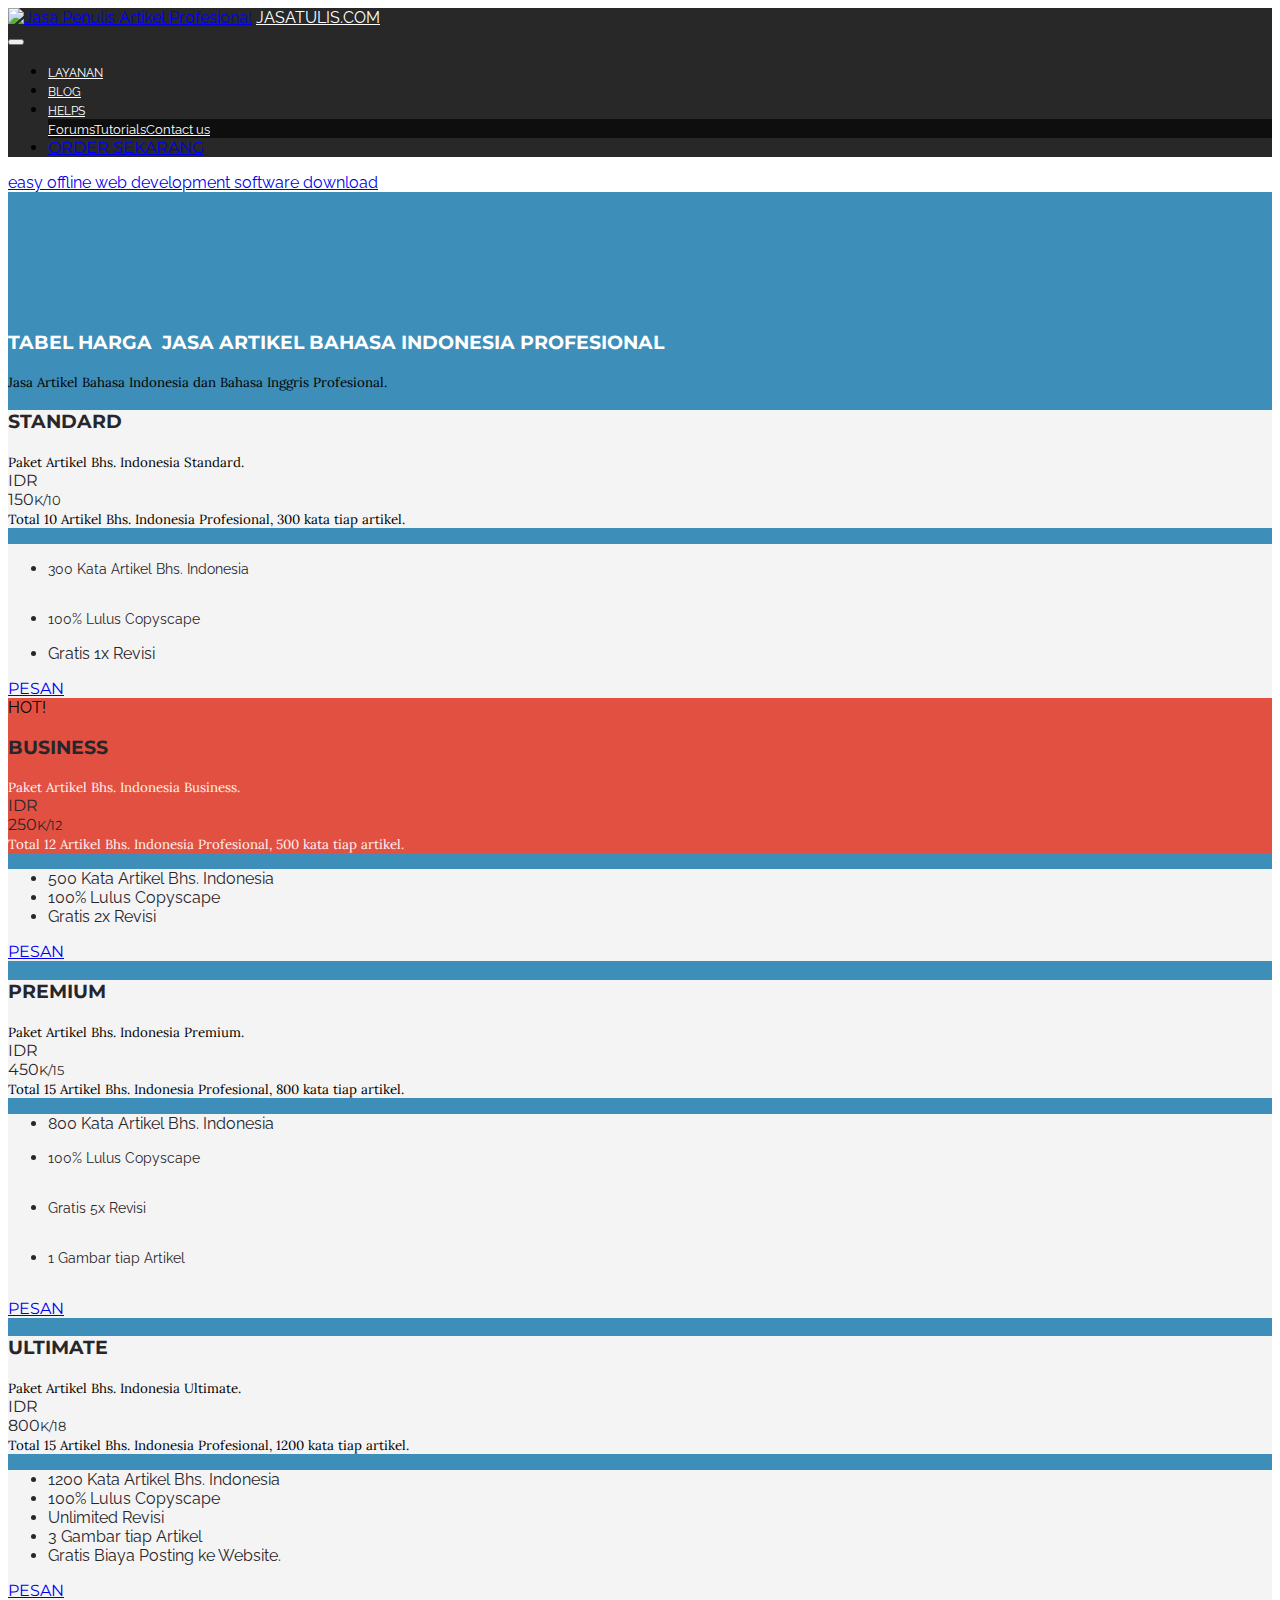
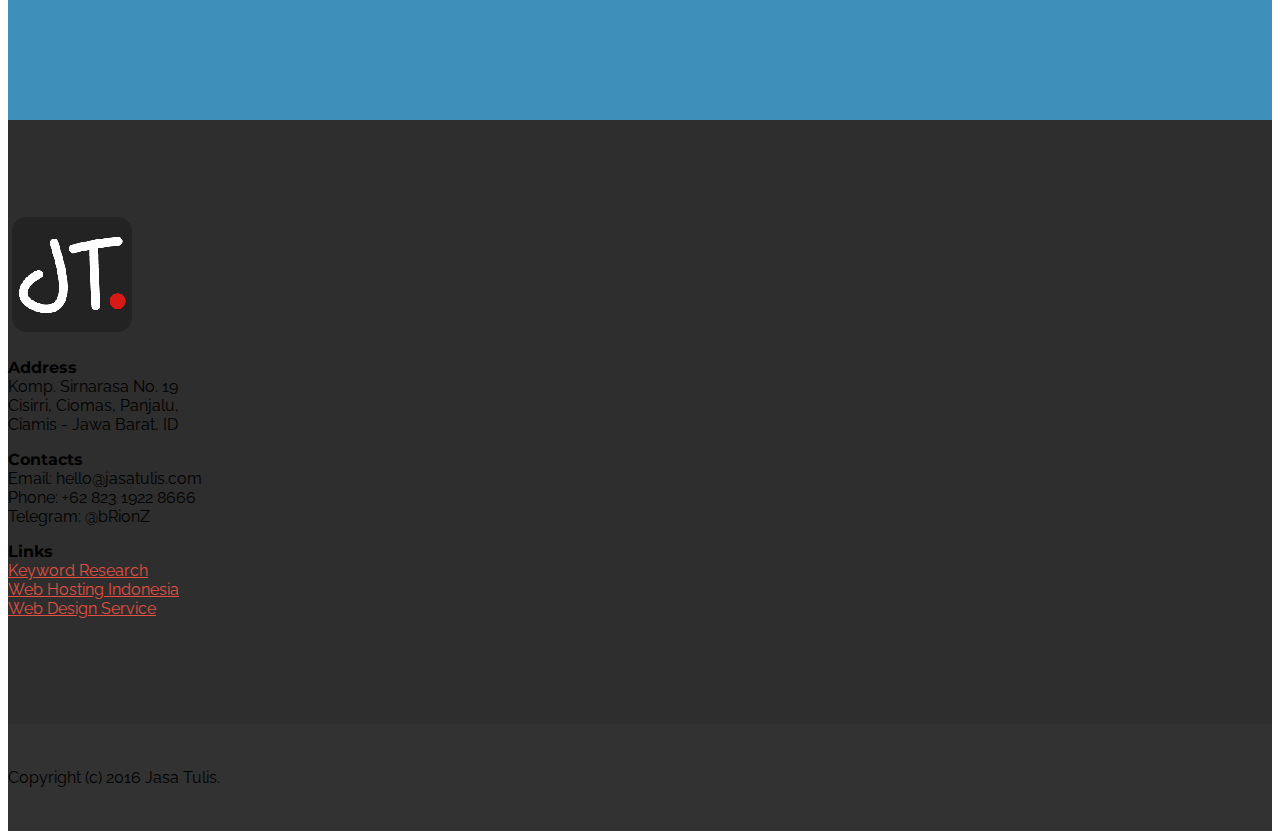
==== artikel-bahasa-indonesia.html @ 021d8cc1 "create github pages" ====
<!DOCTYPE html>
<html>
<head>
  <!-- Site made with Mobirise Website Builder v3.10, https://mobirise.com -->
  <meta charset="UTF-8">
  <meta http-equiv="X-UA-Compatible" content="IE=edge">
  <meta name="generator" content="Mobirise v3.10, mobirise.com">
  <meta name="viewport" content="width=device-width, initial-scale=1">
  <link rel="shortcut icon" href="assets/images/icon-128x128-73.png" type="image/x-icon">
  <meta name="description" content="Jasa penulis artikel bahasa Indonesia profesional, kompeten, dan berpengalaman. Melayani penulisan artikel SEO, bahasa Inggris, dan bahasa Indonesia.">
  <title>Jasa Penulis Artikel Bahasa Indonesia Profesional - JasaTulis.com</title>
  <link rel="stylesheet" href="https://fonts.googleapis.com/css?family=Lora:400,700,400italic,700italic&amp;subset=latin">
  <link rel="stylesheet" href="https://fonts.googleapis.com/css?family=Montserrat:400,700">
  <link rel="stylesheet" href="https://fonts.googleapis.com/css?family=Raleway:100,100i,200,200i,300,300i,400,400i,500,500i,600,600i,700,700i,800,800i,900,900i">
  <link rel="stylesheet" href="assets/bootstrap-material-design-font/css/material.css">
  <link rel="stylesheet" href="assets/tether/tether.min.css">
  <link rel="stylesheet" href="assets/bootstrap/css/bootstrap.min.css">
  <link rel="stylesheet" href="assets/animate.css/animate.min.css">
  <link rel="stylesheet" href="assets/dropdown/css/style.css">
  <link rel="stylesheet" href="assets/theme/css/style.css">
  <link rel="stylesheet" href="assets/mobirise/css/mbr-additional.css" type="text/css">
  
  
  
</head>
<body>
<section id="menu-s">

    <nav class="navbar navbar-dropdown bg-color transparent navbar-fixed-top">
        <div class="container">

            <div class="mbr-table">
                <div class="mbr-table-cell">

                    <div class="navbar-brand">
                        <a href="index.html" class="navbar-logo"><img src="assets/images/icon-128x128-50.png" alt="Jasa Penulis Artikel Profesional" title="Logo Jasa Tulis"></a>
                        <a class="navbar-caption text-white" href="index.html">JASATULIS.COM</a>
                    </div>

                </div>
                <div class="mbr-table-cell">

                    <button class="navbar-toggler pull-xs-right hidden-md-up" type="button" data-toggle="collapse" data-target="#exCollapsingNavbar">
                        <div class="hamburger-icon"></div>
                    </button>

                    <ul class="nav-dropdown collapse pull-xs-right nav navbar-nav navbar-toggleable-sm" id="exCollapsingNavbar"><li class="nav-item"><a class="nav-link link" href="index.html#features2-9">LAYANAN</a></li><li class="nav-item"><a class="nav-link link" href="https://blog.jasatulis.com/">BLOG</a></li><li class="nav-item dropdown"><a class="nav-link link dropdown-toggle" data-toggle="dropdown-submenu" href="https://www.jasatulis.com/helps/" aria-expanded="false">HELPS</a><div class="dropdown-menu"><a class="dropdown-item" href="https://forums.jasatulis.com/">Forums</a><a class="dropdown-item" href="https://mobirise.com/">Tutorials</a><a class="dropdown-item" href="index.html#contacts1-e">Contact us</a></div></li><li class="nav-item nav-btn"><a class="nav-link btn btn-white btn-white-outline" href="https://mobirise.com/">ORDER SEKARANG</a></li></ul>
                    <button hidden="" class="navbar-toggler navbar-close" type="button" data-toggle="collapse" data-target="#exCollapsingNavbar">
                        <div class="close-icon"></div>
                    </button>

                </div>
            </div>

        </div>
    </nav>

</section>

<section class="engine"><a rel="external" href="https://mobirise.com">easy offline web development software download</a></section><section class="mbr-section mbr-after-navbar" id="pricing-table2-p" style="background-color: rgb(61, 142, 185); padding-top: 120px; padding-bottom: 120px;">

    

    <div class="mbr-section mbr-section__container mbr-section__container--middle">
      <div class="container">
          <div class="row">
              <div class="col-xs-12 text-xs-center">
                  <h3 class="mbr-section-title display-2">TABEL HARGA &nbsp;JASA ARTIKEL BAHASA INDONESIA PROFESIONAL</h3>
                  <small class="mbr-section-subtitle">Jasa Artikel Bahasa Indonesia dan Bahasa Inggris Profesional.</small>
              </div>
          </div>
      </div>
    </div>

    <div class="mbr-section mbr-section-nopadding mbr-price-table">
      <div class="row">
            <div class="col-xs-12  col-md-6 col-xl-3">
                <div class="mbr-plan card text-xs-center">
                    <div class="mbr-plan-header card-block">
                      
                      <div class="card-title">
                        <h3 class="mbr-plan-title">STANDARD</h3>
                        <small class="mbr-plan-subtitle">Paket Artikel Bhs. Indonesia Standard.</small>
                      </div>
                      <div class="card-text">
                          <div class="mbr-price">
                            <span class="mbr-price-value">IDR<br></span>
                            <span class="mbr-price-figure">150</span><small class="mbr-price-term">K/10</small>
                          </div>
                          <small class="mbr-plan-price-desc">Total 10 Artikel  Bhs. Indonesia Profesional, 300 kata tiap artikel.</small>
                      </div>
                    </div>
                    <div class="mbr-plan-body card-block">
                      <div class="mbr-plan-list"><ul class="list-group list-group-flush"><li class="list-group-item"><span style="font-size: 0.875rem; line-height: 3.125rem;">300 Kata Artikel Bhs. Indonesia</span></li><li class="list-group-item"><span style="font-size: 0.875rem; line-height: 3.125rem;">100% Lulus Copyscape</span></li><li class="list-group-item">Gratis 1x Revisi</li></ul></div>
                      <div class="mbr-plan-btn"><a href="https://mobirise.com" class="btn btn-black btn-black-outline">PESAN</a></div>
                    </div>
                </div>
            </div>
            <div class="col-xs-12  col-md-6 col-xl-3">
                <div class="mbr-plan card text-xs-center">
                    <div class="mbr-plan-header card-block bg-primary">
                      <div class="mbr-plan-label">HOT!</div>
                      <div class="card-title">
                        <h3 class="mbr-plan-title">BUSINESS</h3>
                        <small class="mbr-plan-subtitle">Paket Artikel Bhs. Indonesia Business.</small>
                      </div>
                      <div class="card-text">
                          <div class="mbr-price">
                            <span class="mbr-price-value">IDR<br></span>
                            <span class="mbr-price-figure">250</span><small class="mbr-price-term">K/12</small>
                          </div>
                          <small class="mbr-plan-price-desc">Total 12 Artikel Bhs. Indonesia Profesional, 500 kata tiap artikel.</small>
                      </div>
                    </div>
                    <div class="mbr-plan-body card-block">
                      <div class="mbr-plan-list"><ul class="list-group list-group-flush"><li class="list-group-item">500 Kata Artikel Bhs. Indonesia</li><li class="list-group-item">100% Lulus Copyscape</li><li class="list-group-item">Gratis 2x Revisi</li></ul></div>
                      <div class="mbr-plan-btn"><a href="https://mobirise.com" class="btn btn-black btn-black-outline">PESAN</a></div>
                    </div>
                </div>
            </div>
            <div class="col-xs-12  col-md-6 col-xl-3">
                <div class="mbr-plan card text-xs-center">
                    <div class="mbr-plan-header card-block">
                      
                      <div class="card-title">
                        <h3 class="mbr-plan-title">PREMIUM</h3>
                        <small class="mbr-plan-subtitle">Paket Artikel Bhs. Indonesia Premium.</small>
                      </div>
                      <div class="card-text">
                          <div class="mbr-price">
                            <span class="mbr-price-value">IDR<br></span>
                            <span class="mbr-price-figure">450</span><small class="mbr-price-term">K/15</small>
                          </div>
                          <small class="mbr-plan-price-desc">Total 15 Artikel Bhs. Indonesia Profesional, 800 kata tiap artikel.</small>
                      </div>
                    </div>
                    <div class="mbr-plan-body card-block">
                      <div class="mbr-plan-list"><ul class="list-group list-group-flush"><li class="list-group-item">800 Kata Artikel Bhs. Indonesia</li><li class="list-group-item"><span style="font-size: 0.875rem; line-height: 3.125rem;">100% Lulus Copyscape</span></li><li class="list-group-item"><span style="font-size: 0.875rem; line-height: 3.125rem;">Gratis 5x Revisi</span></li><li class="list-group-item"><span style="font-size: 0.875rem; line-height: 3.125rem;">1 Gambar tiap Artikel</span></li></ul></div>
                      <div class="mbr-plan-btn"><a href="https://mobirise.com" class="btn btn-black btn-black-outline">PESAN</a></div>
                    </div>
                </div>
            </div>
            <div class="col-xs-12  col-md-6 col-xl-3">
                <div class="mbr-plan card text-xs-center">
                    <div class="mbr-plan-header card-block">
                      
                      <div class="card-title">
                        <h3 class="mbr-plan-title">ULTIMATE</h3>
                        <small class="mbr-plan-subtitle">Paket Artikel Bhs. Indonesia Ultimate.</small>
                      </div>
                      <div class="card-text">
                          <div class="mbr-price">
                            <span class="mbr-price-value">IDR<br></span>
                            <span class="mbr-price-figure">800</span><small class="mbr-price-term">K/18</small>
                          </div>
                          <small class="mbr-plan-price-desc">Total 15 Artikel Bhs. Indonesia Profesional, 1200 kata tiap artikel.</small>
                      </div>
                    </div>
                    <div class="mbr-plan-body card-block">
                      <div class="mbr-plan-list"><ul class="list-group list-group-flush"><p></p><li class="list-group-item">1200 Kata Artikel Bhs. Indonesia</li><li class="list-group-item">100% Lulus Copyscape</li><li class="list-group-item">Unlimited Revisi</li><li class="list-group-item">3 Gambar tiap Artikel</li><li class="list-group-item">Gratis Biaya Posting ke Website.</li></ul></div>
                      <div class="mbr-plan-btn"><a href="https://mobirise.com" class="btn btn-black btn-black-outline">PESAN</a></div>
                    </div>
                </div>
            </div>
          </div>
    </div>

</section>

<section class="mbr-section mbr-section-md-padding mbr-footer footer1" id="contacts1-r" style="background-color: rgb(46, 46, 46); padding-top: 90px; padding-bottom: 90px;">
    
    <div class="container">
        <div class="row">
            <div class="mbr-footer-content col-xs-12 col-md-3">
                <div><a href="index.html"><img src="assets/images/icon-128x128-72.png"></a></div>
            </div>
            <div class="mbr-footer-content col-xs-12 col-md-3">
                <p><strong>Address</strong><br>Komp. Sirnarasa No. 19&nbsp;<br>Cisirri, Ciomas, Panjalu,<br>Ciamis - Jawa Barat, ID</p>
            </div>
            <div class="mbr-footer-content col-xs-12 col-md-3">
                <p><strong>Contacts</strong><br>
Email: hello@jasatulis.com<br>
Phone: +62 823 1922 8666<br>
Telegram: @bRionZ</p>
            </div>
            <div class="mbr-footer-content col-xs-12 col-md-3">
                <p></p><p><strong>Links</strong><br>
<a href="https://www.keywords.id/" target="_blank">Keyword Research</a><a class="text-primary" href="https://mobirise.com/"></a><br>
<a href="https://webhost.co.id/">Web Hosting Indonesia</a><a class="text-primary" href="https://mobirise.com/mobirise-free-win.zip"></a><br>
<a href="https://www.deirs.com">Web Design Service</a><a href="https://www.deirs.com"></a><a class="text-primary" href="https://mobirise.com/mobirise-free-mac.zip"></a></p><p></p>
            </div>

        </div>
    </div>
</section>

<footer class="mbr-small-footer mbr-section mbr-section-nopadding" id="footer1-q" style="background-color: rgb(50, 50, 50); padding-top: 1.75rem; padding-bottom: 1.75rem;">
    
    <div class="container">
        <p class="text-xs-center">Copyright (c) 2016 Jasa Tulis.</p>
    </div>
</footer>


  <script src="assets/web/assets/jquery/jquery.min.js"></script>
  <script src="assets/tether/tether.min.js"></script>
  <script src="assets/bootstrap/js/bootstrap.min.js"></script>
  <script src="assets/smooth-scroll/SmoothScroll.js"></script>
  <script src="assets/viewportChecker/jquery.viewportchecker.js"></script>
  <script src="assets/dropdown/js/script.min.js"></script>
  <script src="assets/touchSwipe/jquery.touchSwipe.min.js"></script>
  <script src="assets/theme/js/script.js"></script>
  
  
  <input name="animation" type="hidden">
   <div id="scrollToTop" class="scrollToTop mbr-arrow-up"><a style="text-align: center;"><i class="mbr-arrow-up-icon"></i></a></div>
  </body>
</html>
---- assets/mobirise/css/mbr-additional.css ----
@import url(https://fonts.googleapis.com/css?family=Montserrat:400,700);
@import url(https://fonts.googleapis.com/css?family=Lora:400,700);
@import url(https://fonts.googleapis.com/css?family=Raleway:400,300,700);



body,
input,
textarea,
.mbr-company .list-group-text {
  font-family: 'Raleway', sans-serif;
}
.mbr-footer-content li,
.mbr-footer .mbr-contacts li {
  font-family: 'Raleway', sans-serif;
}
.btn,
.alert,
h1,
h2,
h3,
h4,
h5,
h6,
.h1,
.h2,
.h3,
.h4,
.h5,
.h6,
.display-1,
.display-2,
.display-3,
.display-4,
.mbr-figure .mbr-figure-caption,
.mbr-gallery-title,
.mbr-map [data-state-details],
.mbr-price {
  font-family: 'Montserrat', sans-serif;
}
.mbr-footer-content h1,
.mbr-footer .mbr-contacts h1,
.mbr-footer-content h2,
.mbr-footer .mbr-contacts h2,
.mbr-footer-content h3,
.mbr-footer .mbr-contacts h3,
.mbr-footer-content h4,
.mbr-footer .mbr-contacts h4,
.mbr-footer-content p strong,
.mbr-footer .mbr-contacts p strong,
.mbr-footer-content strong,
.mbr-footer .mbr-contacts strong {
  font-family: 'Montserrat', sans-serif;
}
.btn {
  border-radius: 1.6em;
}
.mbr-subscribe .btn {
  border-radius: 1.6em !important;
}
.btn-sm,
.lead a,
.lead blockquote,
.mbr-section-subtitle,
.mbr-section-hero .mbr-section-lead,
.mbr-cards .card-subtitle,
.mbr-testimonial .card-block {
  font-family: 'Lora', serif;
}
.mbr-author-name {
  font-family: 'Montserrat', sans-serif;
}
.mbr-author-desc {
  font-family: 'Lora', serif;
}
.mbr-plan-title {
  font-family: 'Montserrat', sans-serif;
}
.mbr-plan-subtitle,
.mbr-plan-price-desc {
  font-family: 'Lora', serif;
}
.bg-primary {
  background-color: #e25041 !important;
}
.bg-success {
  background-color: #90a878 !important;
}
.bg-info {
  background-color: #7e9b9f !important;
}
.bg-warning {
  background-color: #f3c649 !important;
}
.bg-danger {
  background-color: #2969b0 !important;
}
.btn-primary {
  background-color: #e25041;
  border-color: #e25041;
  color: #ffffff;
}
.btn-primary:hover,
.btn-primary:focus,
.btn-primary.focus,
.btn-primary:active,
.btn-primary.active {
  color: #ffffff;
  background-color: #ba2b1c;
  border-color: #ba2b1c;
}
.btn-primary.disabled,
.btn-primary:disabled {
  color: #ffffff !important;
  background-color: #ba2b1c !important;
  border-color: #ba2b1c !important;
}
.btn-secondary {
  background-color: #bfcecb;
  border-color: #bfcecb;
  color: #ffffff;
}
.btn-secondary:hover,
.btn-secondary:focus,
.btn-secondary.focus,
.btn-secondary:active,
.btn-secondary.active {
  color: #ffffff;
  background-color: #94ada8;
  border-color: #94ada8;
}
.btn-secondary.disabled,
.btn-secondary:disabled {
  color: #ffffff !important;
  background-color: #94ada8 !important;
  border-color: #94ada8 !important;
}
.btn-info {
  background-color: #7e9b9f;
  border-color: #7e9b9f;
  color: #ffffff;
}
.btn-info:hover,
.btn-info:focus,
.btn-info.focus,
.btn-info:active,
.btn-info.active {
  color: #ffffff;
  background-color: #597478;
  border-color: #597478;
}
.btn-info.disabled,
.btn-info:disabled {
  color: #ffffff !important;
  background-color: #597478 !important;
  border-color: #597478 !important;
}
.btn-success {
  background-color: #90a878;
  border-color: #90a878;
  color: #ffffff;
}
.btn-success:hover,
.btn-success:focus,
.btn-success.focus,
.btn-success:active,
.btn-success.active {
  color: #ffffff;
  background-color: #6a8153;
  border-color: #6a8153;
}
.btn-success.disabled,
.btn-success:disabled {
  color: #ffffff !important;
  background-color: #6a8153 !important;
  border-color: #6a8153 !important;
}
.btn-warning {
  background-color: #f3c649;
  border-color: #f3c649;
  color: #ffffff;
}
.btn-warning:hover,
.btn-warning:focus,
.btn-warning.focus,
.btn-warning:active,
.btn-warning.active {
  color: #ffffff;
  background-color: #e1a90f;
  border-color: #e1a90f;
}
.btn-warning.disabled,
.btn-warning:disabled {
  color: #ffffff !important;
  background-color: #e1a90f !important;
  border-color: #e1a90f !important;
}
.btn-danger {
  background-color: #2969b0;
  border-color: #2969b0;
  color: #ffffff;
}
.btn-danger:hover,
.btn-danger:focus,
.btn-danger.focus,
.btn-danger:active,
.btn-danger.active {
  color: #ffffff;
  background-color: #1b4472;
  border-color: #1b4472;
}
.btn-danger.disabled,
.btn-danger:disabled {
  color: #ffffff !important;
  background-color: #1b4472 !important;
  border-color: #1b4472 !important;
}
.btn-primary-outline {
  background: none;
  border-color: #a42619;
  color: #a42619;
}
.btn-primary-outline:hover,
.btn-primary-outline:focus,
.btn-primary-outline.focus,
.btn-primary-outline:active,
.btn-primary-outline.active {
  color: #ffffff;
  background-color: #e25041;
  border-color: #e25041;
}
.btn-primary-outline.disabled,
.btn-primary-outline:disabled {
  color: #ffffff !important;
  background-color: #e25041 !important;
  border-color: #e25041 !important;
}
.btn-secondary-outline {
  background: none;
  border-color: #85a29c;
  color: #85a29c;
}
.btn-secondary-outline:hover,
.btn-secondary-outline:focus,
.btn-secondary-outline.focus,
.btn-secondary-outline:active,
.btn-secondary-outline.active {
  color: #ffffff;
  background-color: #bfcecb;
  border-color: #bfcecb;
}
.btn-secondary-outline.disabled,
.btn-secondary-outline:disabled {
  color: #ffffff !important;
  background-color: #bfcecb !important;
  border-color: #bfcecb !important;
}
.btn-info-outline {
  background: none;
  border-color: #4e6669;
  color: #4e6669;
}
.btn-info-outline:hover,
.btn-info-outline:focus,
.btn-info-outline.focus,
.btn-info-outline:active,
.btn-info-outline.active {
  color: #ffffff;
  background-color: #7e9b9f;
  border-color: #7e9b9f;
}
.btn-info-outline.disabled,
.btn-info-outline:disabled {
  color: #ffffff !important;
  background-color: #7e9b9f !important;
  border-color: #7e9b9f !important;
}
.btn-success-outline {
  background: none;
  border-color: #5d7149;
  color: #5d7149;
}
.btn-success-outline:hover,
.btn-success-outline:focus,
.btn-success-outline.focus,
.btn-success-outline:active,
.btn-success-outline.active {
  color: #ffffff;
  background-color: #90a878;
  border-color: #90a878;
}
.btn-success-outline.disabled,
.btn-success-outline:disabled {
  color: #ffffff !important;
  background-color: #90a878 !important;
  border-color: #90a878 !important;
}
.btn-warning-outline {
  background: none;
  border-color: #c9970d;
  color: #c9970d;
}
.btn-warning-outline:hover,
.btn-warning-outline:focus,
.btn-warning-outline.focus,
.btn-warning-outline:active,
.btn-warning-outline.active {
  color: #ffffff;
  background-color: #f3c649;
  border-color: #f3c649;
}
.btn-warning-outline.disabled,
.btn-warning-outline:disabled {
  color: #ffffff !important;
  background-color: #f3c649 !important;
  border-color: #f3c649 !important;
}
.btn-danger-outline {
  background: none;
  border-color: #16385d;
  color: #16385d;
}
.btn-danger-outline:hover,
.btn-danger-outline:focus,
.btn-danger-outline.focus,
.btn-danger-outline:active,
.btn-danger-outline.active {
  color: #ffffff;
  background-color: #2969b0;
  border-color: #2969b0;
}
.btn-danger-outline.disabled,
.btn-danger-outline:disabled {
  color: #ffffff !important;
  background-color: #2969b0 !important;
  border-color: #2969b0 !important;
}
.text-primary {
  color: #e25041 !important;
}
.text-success {
  color: #90a878 !important;
}
.text-info {
  color: #7e9b9f !important;
}
.text-warning {
  color: #f3c649 !important;
}
.text-danger {
  color: #2969b0 !important;
}
.alert-success {
  background-color: #90a878;
}
.alert-info {
  background-color: #7e9b9f;
}
.alert-warning {
  background-color: #f3c649;
}
.alert-danger {
  background-color: #2969b0;
}
.btn-social {
  border-color: #e25041;
}
.btn-social:hover {
  background: #e25041;
}
.mbr-company .list-group-item.active .list-group-text {
  color: #e25041;
}
.mbr-footer p a,
.mbr-footer ul a {
  color: #e25041;
}
.mbr-footer-content li::before,
.mbr-footer .mbr-contacts li::before {
  background: #e25041;
}
.mbr-footer-content li a:hover,
.mbr-footer .mbr-contacts li a:hover {
  color: #e25041;
}
.lead a,
.lead a:hover {
  color: #e25041;
}
.lead blockquote {
  border-color: #e25041;
}
.mbr-plan-header.bg-primary .mbr-plan-subtitle,
.mbr-plan-header.bg-primary .mbr-plan-price-desc {
  color: #fdf3f2;
}
.mbr-plan-header.bg-success .mbr-plan-subtitle,
.mbr-plan-header.bg-success .mbr-plan-price-desc {
  color: #d0dac6;
}
.mbr-plan-header.bg-info .mbr-plan-subtitle,
.mbr-plan-header.bg-info .mbr-plan-price-desc {
  color: #c7d4d5;
}
.mbr-plan-header.bg-warning .mbr-plan-subtitle,
.mbr-plan-header.bg-warning .mbr-plan-price-desc {
  color: #ffffff;
}
.mbr-plan-header.bg-danger .mbr-plan-subtitle,
.mbr-plan-header.bg-danger .mbr-plan-price-desc {
  color: #79aae0;
}
.mbr-small-footer a,
.mbr-gallery-filter li:hover {
  color: #e25041;
}
#features2-9 .striped .mbr-cards-col:nth-child(2n+1) {
  background-color: #2e2e2e;
}
#msg-box7-1 .mbr-section-title,
#msg-box7-1 .lead p {
  color: #fff;
}
#msg-box7-1 H3 {
  text-align: right;
}
#msg-box7-1 P {
  color: #00a885;
}
#menu-h .hide-buttons .nav-btn {
  display: none !important;
}
#menu-h .navbar-caption {
  color: #ffffff;
}
#menu-h .navbar-toggler {
  color: #ffffff;
}
#menu-h .close-icon::before,
#menu-h .close-icon::after {
  background-color: #ffffff;
}
#menu-h .link,
#menu-h .dropdown-item {
  color: #ffffff;
}
#menu-h .link {
  font-size: 0.75rem;
}
#menu-h .dropdown-item,
#menu-h .nav-dropdown-sm .link {
  font-size: 0.812rem;
}
#menu-h .link:hover,
#menu-h .dropdown-item:hover,
#menu-h .link:focus,
#menu-h .dropdown-item:focus {
  color: #e25041;
}
#menu-h .link[aria-expanded="true"],
#menu-h .dropdown-menu {
  background: #0e0e0e;
}
#menu-h .nav-dropdown-sm .link:focus,
#menu-h .nav-dropdown-sm .link:hover,
#menu-h .nav-dropdown-sm .dropdown-item:focus,
#menu-h .nav-dropdown-sm .dropdown-item:hover {
  background: #202020!important;
}
#menu-h .navbar,
#menu-h .nav-dropdown-sm,
#menu-h .nav-dropdown-sm .link[aria-expanded="true"],
#menu-h .nav-dropdown-sm .dropdown-menu {
  background: #282828;
}
#menu-h .bg-color.transparent .link {
  color: #ffffff;
  transition: none;
}
#menu-h .bg-color.transparent.opened .link {
  transition: color 0.2s ease-in-out;
}
#menu-h .bg-color.transparent.opened .link:hover,
#menu-h .bg-color.transparent.opened .link:focus {
  color: #e25041;
}
#menu-h .link[aria-expanded="true"],
#menu-h .dropdown-item[aria-expanded="true"] {
  color: #e25041!important;
}
#pricing-table2-l .mbr-plan-header,
#pricing-table2-l .mbr-plan-body {
  background-color: #f4f4f4;
}
#pricing-table2-l ul,
#pricing-table2-l .mbr-plan-title,
#pricing-table2-l .mbr-price-value,
#pricing-table2-l .mbr-price-figure,
#pricing-table2-l .mbr-price-term {
  color: #28262b;
}
#pricing-table2-l .mbr-plan {
  border-color: #e8e8e8;
}
#pricing-table2-l .mbr-plan .list-group-item {
  border-color: #cfcfcf;
}
#pricing-table2-l .mbr-section__container .mbr-section-subtitle {
  color: #000000;
}
#pricing-table2-l .mbr-section__container .mbr-section-title {
  color: #e25041;
}
#menu-h .hide-buttons .nav-btn {
  display: none !important;
}
#menu-h .navbar-caption {
  color: #ffffff;
}
#menu-h .navbar-toggler {
  color: #ffffff;
}
#menu-h .close-icon::before,
#menu-h .close-icon::after {
  background-color: #ffffff;
}
#menu-h .link,
#menu-h .dropdown-item {
  color: #ffffff;
}
#menu-h .link {
  font-size: 0.75rem;
}
#menu-h .dropdown-item,
#menu-h .nav-dropdown-sm .link {
  font-size: 0.812rem;
}
#menu-h .link:hover,
#menu-h .dropdown-item:hover,
#menu-h .link:focus,
#menu-h .dropdown-item:focus {
  color: #e25041;
}
#menu-h .link[aria-expanded="true"],
#menu-h .dropdown-menu {
  background: #0e0e0e;
}
#menu-h .nav-dropdown-sm .link:focus,
#menu-h .nav-dropdown-sm .link:hover,
#menu-h .nav-dropdown-sm .dropdown-item:focus,
#menu-h .nav-dropdown-sm .dropdown-item:hover {
  background: #202020!important;
}
#menu-h .navbar,
#menu-h .nav-dropdown-sm,
#menu-h .nav-dropdown-sm .link[aria-expanded="true"],
#menu-h .nav-dropdown-sm .dropdown-menu {
  background: #282828;
}
#menu-h .bg-color.transparent .link {
  color: #ffffff;
  transition: none;
}
#menu-h .bg-color.transparent.opened .link {
  transition: color 0.2s ease-in-out;
}
#menu-h .bg-color.transparent.opened .link:hover,
#menu-h .bg-color.transparent.opened .link:focus {
  color: #e25041;
}
#menu-h .link[aria-expanded="true"],
#menu-h .dropdown-item[aria-expanded="true"] {
  color: #e25041!important;
}
#pricing-table2-p .mbr-plan-header,
#pricing-table2-p .mbr-plan-body {
  background-color: #f4f4f4;
}
#pricing-table2-p ul,
#pricing-table2-p .mbr-plan-title,
#pricing-table2-p .mbr-price-value,
#pricing-table2-p .mbr-price-figure,
#pricing-table2-p .mbr-price-term {
  color: #28262b;
}
#pricing-table2-p .mbr-plan {
  border-color: #e8e8e8;
}
#pricing-table2-p .mbr-plan .list-group-item {
  border-color: #cfcfcf;
}
#pricing-table2-p .mbr-section__container .mbr-section-subtitle {
  color: #000000;
}
#pricing-table2-p .mbr-section__container .mbr-section-title {
  color: #ffffff;
}
#menu-s .hide-buttons .nav-btn {
  display: none !important;
}
#menu-s .navbar-caption {
  color: #ffffff;
}
#menu-s .navbar-toggler {
  color: #ffffff;
}
#menu-s .close-icon::before,
#menu-s .close-icon::after {
  background-color: #ffffff;
}
#menu-s .link,
#menu-s .dropdown-item {
  color: #ffffff;
}
#menu-s .link {
  font-size: 0.75rem;
}
#menu-s .dropdown-item,
#menu-s .nav-dropdown-sm .link {
  font-size: 0.812rem;
}
#menu-s .link:hover,
#menu-s .dropdown-item:hover,
#menu-s .link:focus,
#menu-s .dropdown-item:focus {
  color: #e25041;
}
#menu-s .link[aria-expanded="true"],
#menu-s .dropdown-menu {
  background: #0e0e0e;
}
#menu-s .nav-dropdown-sm .link:focus,
#menu-s .nav-dropdown-sm .link:hover,
#menu-s .nav-dropdown-sm .dropdown-item:focus,
#menu-s .nav-dropdown-sm .dropdown-item:hover {
  background: #202020!important;
}
#menu-s .navbar,
#menu-s .nav-dropdown-sm,
#menu-s .nav-dropdown-sm .link[aria-expanded="true"],
#menu-s .nav-dropdown-sm .dropdown-menu {
  background: #282828;
}
#menu-s .bg-color.transparent .link {
  color: #ffffff;
  transition: none;
}
#menu-s .bg-color.transparent.opened .link {
  transition: color 0.2s ease-in-out;
}
#menu-s .bg-color.transparent.opened .link:hover,
#menu-s .bg-color.transparent.opened .link:focus {
  color: #e25041;
}
#menu-s .link[aria-expanded="true"],
#menu-s .dropdown-item[aria-expanded="true"] {
  color: #e25041!important;
}
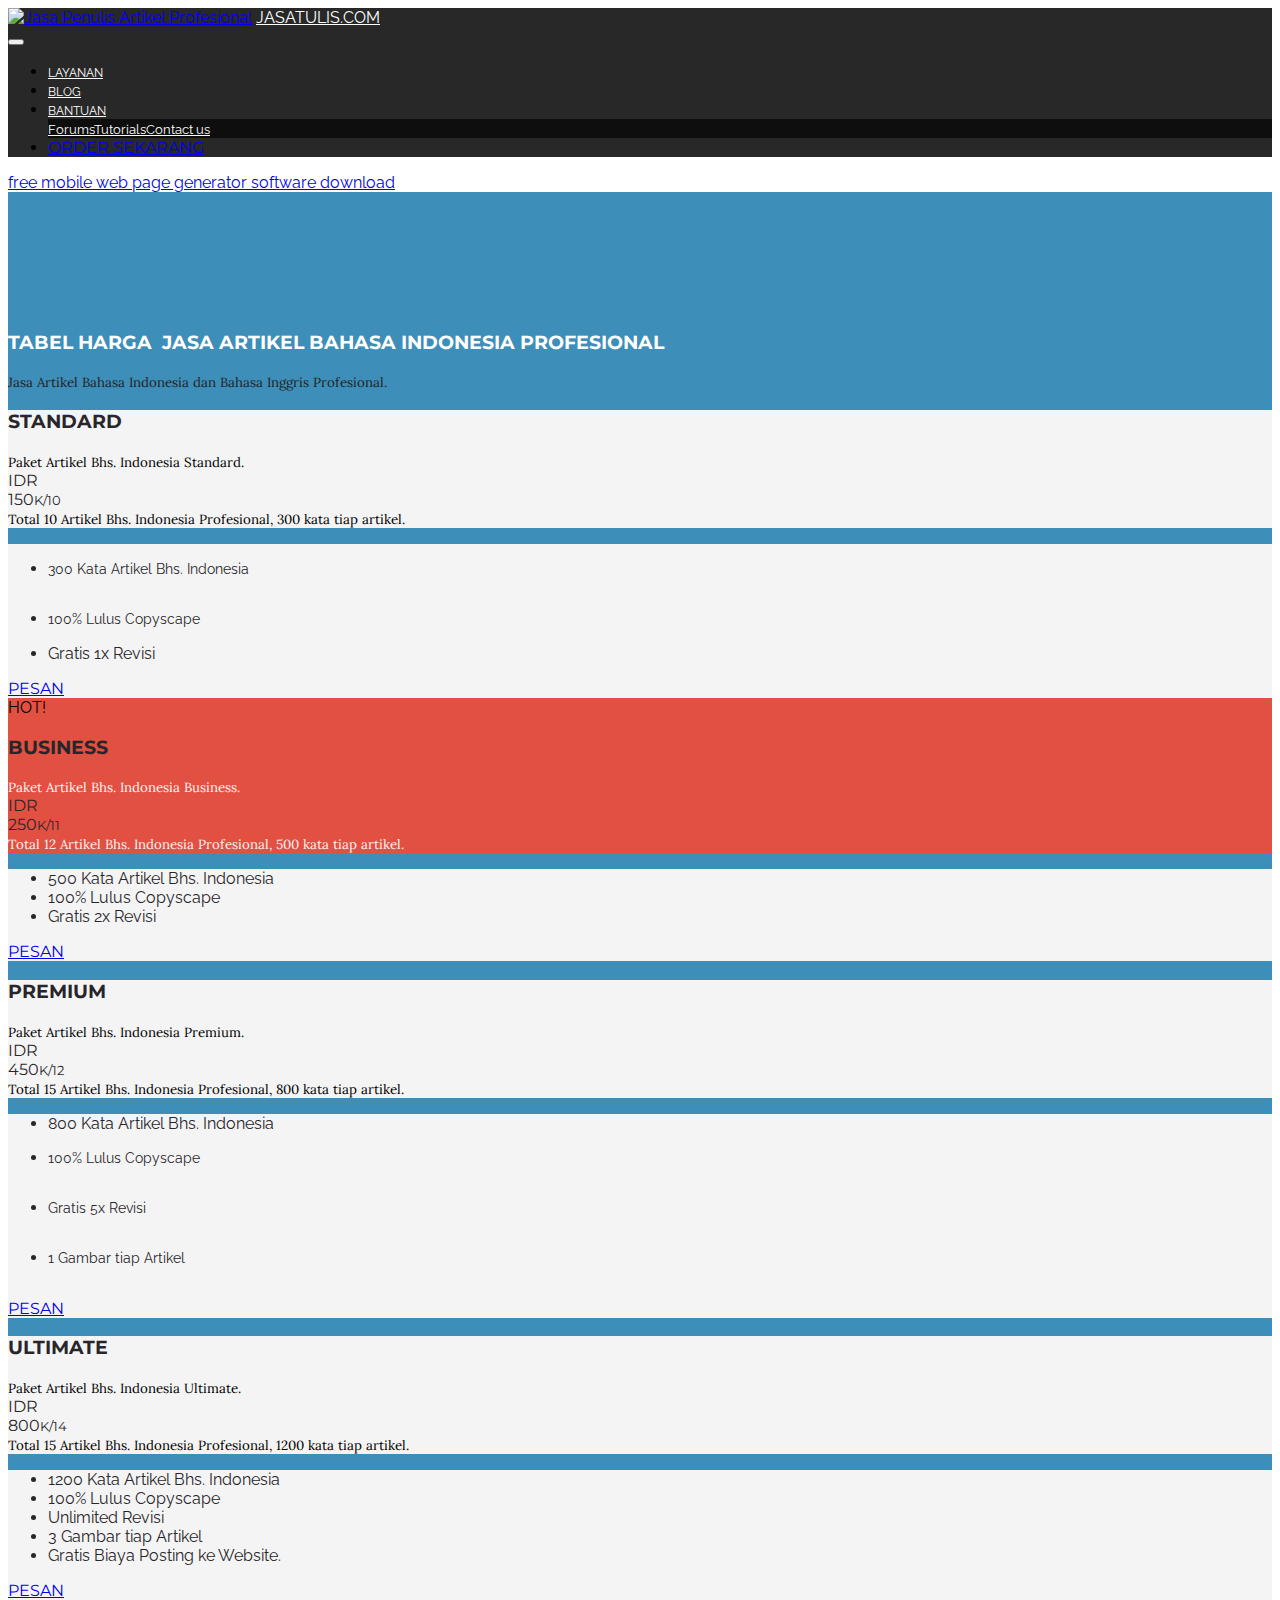
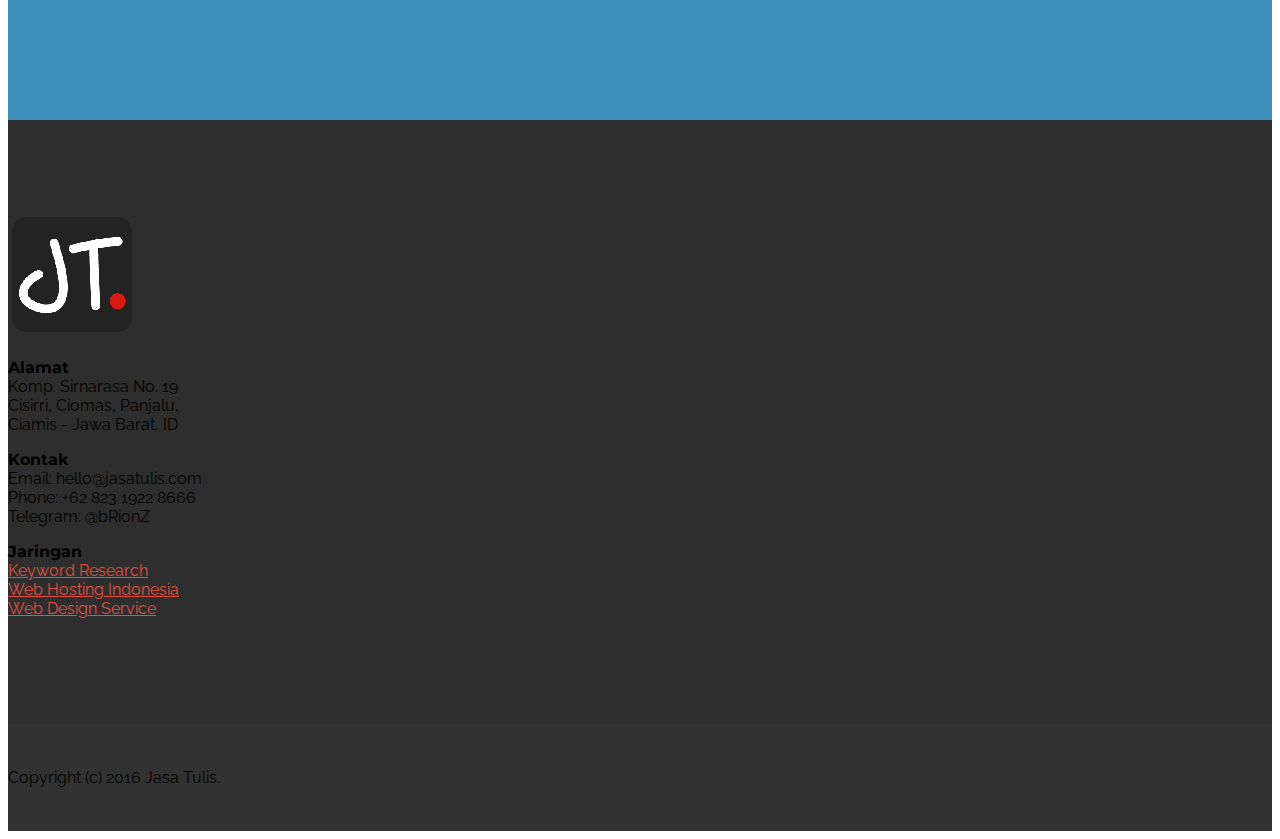
==== commit 662cc34a: "create github pages" ====
--- a/artikel-bahasa-indonesia.html
+++ b/artikel-bahasa-indonesia.html
@@ -44,7 +44,7 @@
                         <div class="hamburger-icon"></div>
                     </button>
 
-                    <ul class="nav-dropdown collapse pull-xs-right nav navbar-nav navbar-toggleable-sm" id="exCollapsingNavbar"><li class="nav-item"><a class="nav-link link" href="index.html#features2-9">LAYANAN</a></li><li class="nav-item"><a class="nav-link link" href="https://blog.jasatulis.com/">BLOG</a></li><li class="nav-item dropdown"><a class="nav-link link dropdown-toggle" data-toggle="dropdown-submenu" href="https://www.jasatulis.com/helps/" aria-expanded="false">HELPS</a><div class="dropdown-menu"><a class="dropdown-item" href="https://forums.jasatulis.com/">Forums</a><a class="dropdown-item" href="https://mobirise.com/">Tutorials</a><a class="dropdown-item" href="index.html#contacts1-e">Contact us</a></div></li><li class="nav-item nav-btn"><a class="nav-link btn btn-white btn-white-outline" href="https://mobirise.com/">ORDER SEKARANG</a></li></ul>
+                    <ul class="nav-dropdown collapse pull-xs-right nav navbar-nav navbar-toggleable-sm" id="exCollapsingNavbar"><li class="nav-item"><a class="nav-link link" href="index.html#features2-9">LAYANAN</a></li><li class="nav-item"><a class="nav-link link" href="https://blog.jasatulis.com/">BLOG</a></li><li class="nav-item dropdown"><a class="nav-link link dropdown-toggle" data-toggle="dropdown-submenu" href="https://www.jasatulis.com/helps/" aria-expanded="false">BANTUAN</a><div class="dropdown-menu"><a class="dropdown-item" href="https://forums.jasatulis.com/">Forums</a><a class="dropdown-item" href="https://mobirise.com/">Tutorials</a><a class="dropdown-item" href="index.html#contacts1-e">Contact us</a></div></li><li class="nav-item nav-btn"><a class="nav-link btn btn-white btn-white-outline" href="https://mobirise.com/">ORDER SEKARANG</a></li></ul>
                     <button hidden="" class="navbar-toggler navbar-close" type="button" data-toggle="collapse" data-target="#exCollapsingNavbar">
                         <div class="close-icon"></div>
                     </button>
@@ -57,7 +57,7 @@
 
 </section>
 
-<section class="engine"><a rel="external" href="https://mobirise.com">easy offline web development software download</a></section><section class="mbr-section mbr-after-navbar" id="pricing-table2-p" style="background-color: rgb(61, 142, 185); padding-top: 120px; padding-bottom: 120px;">
+<section class="engine"><a rel="external" href="https://mobirise.com">free mobile web page generator software download</a></section><section class="mbr-section mbr-after-navbar" id="pricing-table2-p" style="background-color: rgb(61, 142, 185); padding-top: 120px; padding-bottom: 120px;">
 
     
 
@@ -107,7 +107,7 @@
                       <div class="card-text">
                           <div class="mbr-price">
                             <span class="mbr-price-value">IDR<br></span>
-                            <span class="mbr-price-figure">250</span><small class="mbr-price-term">K/12</small>
+                            <span class="mbr-price-figure">250</span><small class="mbr-price-term">K/11</small>
                           </div>
                           <small class="mbr-plan-price-desc">Total 12 Artikel Bhs. Indonesia Profesional, 500 kata tiap artikel.</small>
                       </div>
@@ -129,7 +129,7 @@
                       <div class="card-text">
                           <div class="mbr-price">
                             <span class="mbr-price-value">IDR<br></span>
-                            <span class="mbr-price-figure">450</span><small class="mbr-price-term">K/15</small>
+                            <span class="mbr-price-figure">450</span><small class="mbr-price-term">K/12</small>
                           </div>
                           <small class="mbr-plan-price-desc">Total 15 Artikel Bhs. Indonesia Profesional, 800 kata tiap artikel.</small>
                       </div>
@@ -151,7 +151,7 @@
                       <div class="card-text">
                           <div class="mbr-price">
                             <span class="mbr-price-value">IDR<br></span>
-                            <span class="mbr-price-figure">800</span><small class="mbr-price-term">K/18</small>
+                            <span class="mbr-price-figure">800</span><small class="mbr-price-term">K/14</small>
                           </div>
                           <small class="mbr-plan-price-desc">Total 15 Artikel Bhs. Indonesia Profesional, 1200 kata tiap artikel.</small>
                       </div>
@@ -175,16 +175,16 @@
                 <div><a href="index.html"><img src="assets/images/icon-128x128-72.png"></a></div>
             </div>
             <div class="mbr-footer-content col-xs-12 col-md-3">
-                <p><strong>Address</strong><br>Komp. Sirnarasa No. 19&nbsp;<br>Cisirri, Ciomas, Panjalu,<br>Ciamis - Jawa Barat, ID</p>
-            </div>
-            <div class="mbr-footer-content col-xs-12 col-md-3">
-                <p><strong>Contacts</strong><br>
+                <p><strong>Alamat</strong><br>Komp. Sirnarasa No. 19&nbsp;<br>Cisirri, Ciomas, Panjalu,<br>Ciamis - Jawa Barat, ID</p>
+            </div>
+            <div class="mbr-footer-content col-xs-12 col-md-3">
+                <p><strong>Kontak</strong><br>
 Email: hello@jasatulis.com<br>
 Phone: +62 823 1922 8666<br>
 Telegram: @bRionZ</p>
             </div>
             <div class="mbr-footer-content col-xs-12 col-md-3">
-                <p></p><p><strong>Links</strong><br>
+                <p></p><p><strong>Jaringan</strong><br>
 <a href="https://www.keywords.id/" target="_blank">Keyword Research</a><a class="text-primary" href="https://mobirise.com/"></a><br>
 <a href="https://webhost.co.id/">Web Hosting Indonesia</a><a class="text-primary" href="https://mobirise.com/mobirise-free-win.zip"></a><br>
 <a href="https://www.deirs.com">Web Design Service</a><a href="https://www.deirs.com"></a><a class="text-primary" href="https://mobirise.com/mobirise-free-mac.zip"></a></p><p></p>
--- a/assets/mobirise/css/mbr-additional.css
+++ b/assets/mobirise/css/mbr-additional.css
@@ -590,7 +590,7 @@
   border-color: #cfcfcf;
 }
 #pricing-table2-p .mbr-section__container .mbr-section-subtitle {
-  color: #000000;
+  color: #232323;
 }
 #pricing-table2-p .mbr-section__container .mbr-section-title {
   color: #ffffff;
@@ -656,3 +656,87 @@
 #menu-s .dropdown-item[aria-expanded="true"] {
   color: #e25041!important;
 }
+#pricing-table2-t .mbr-plan-header,
+#pricing-table2-t .mbr-plan-body {
+  background-color: #f4f4f4;
+}
+#pricing-table2-t ul,
+#pricing-table2-t .mbr-plan-title,
+#pricing-table2-t .mbr-price-value,
+#pricing-table2-t .mbr-price-figure,
+#pricing-table2-t .mbr-price-term {
+  color: #28262b;
+}
+#pricing-table2-t .mbr-plan {
+  border-color: #e8e8e8;
+}
+#pricing-table2-t .mbr-plan .list-group-item {
+  border-color: #cfcfcf;
+}
+#pricing-table2-t .mbr-section__container .mbr-section-subtitle {
+  color: #000000;
+}
+#pricing-table2-t .mbr-section__container .mbr-section-title {
+  color: #ffffff;
+}
+#menu-w .hide-buttons .nav-btn {
+  display: none !important;
+}
+#menu-w .navbar-caption {
+  color: #ffffff;
+}
+#menu-w .navbar-toggler {
+  color: #ffffff;
+}
+#menu-w .close-icon::before,
+#menu-w .close-icon::after {
+  background-color: #ffffff;
+}
+#menu-w .link,
+#menu-w .dropdown-item {
+  color: #ffffff;
+}
+#menu-w .link {
+  font-size: 0.75rem;
+}
+#menu-w .dropdown-item,
+#menu-w .nav-dropdown-sm .link {
+  font-size: 0.812rem;
+}
+#menu-w .link:hover,
+#menu-w .dropdown-item:hover,
+#menu-w .link:focus,
+#menu-w .dropdown-item:focus {
+  color: #e25041;
+}
+#menu-w .link[aria-expanded="true"],
+#menu-w .dropdown-menu {
+  background: #0e0e0e;
+}
+#menu-w .nav-dropdown-sm .link:focus,
+#menu-w .nav-dropdown-sm .link:hover,
+#menu-w .nav-dropdown-sm .dropdown-item:focus,
+#menu-w .nav-dropdown-sm .dropdown-item:hover {
+  background: #202020!important;
+}
+#menu-w .navbar,
+#menu-w .nav-dropdown-sm,
+#menu-w .nav-dropdown-sm .link[aria-expanded="true"],
+#menu-w .nav-dropdown-sm .dropdown-menu {
+  background: #282828;
+}
+#menu-w .bg-color.transparent .link {
+  color: #ffffff;
+  transition: none;
+}
+#menu-w .bg-color.transparent.opened .link {
+  transition: color 0.2s ease-in-out;
+}
+#menu-w .bg-color.transparent.opened .link:hover,
+#menu-w .bg-color.transparent.opened .link:focus {
+  color: #e25041;
+}
+#menu-w .link[aria-expanded="true"],
+#menu-w .dropdown-item[aria-expanded="true"] {
+  color: #e25041!important;
+}
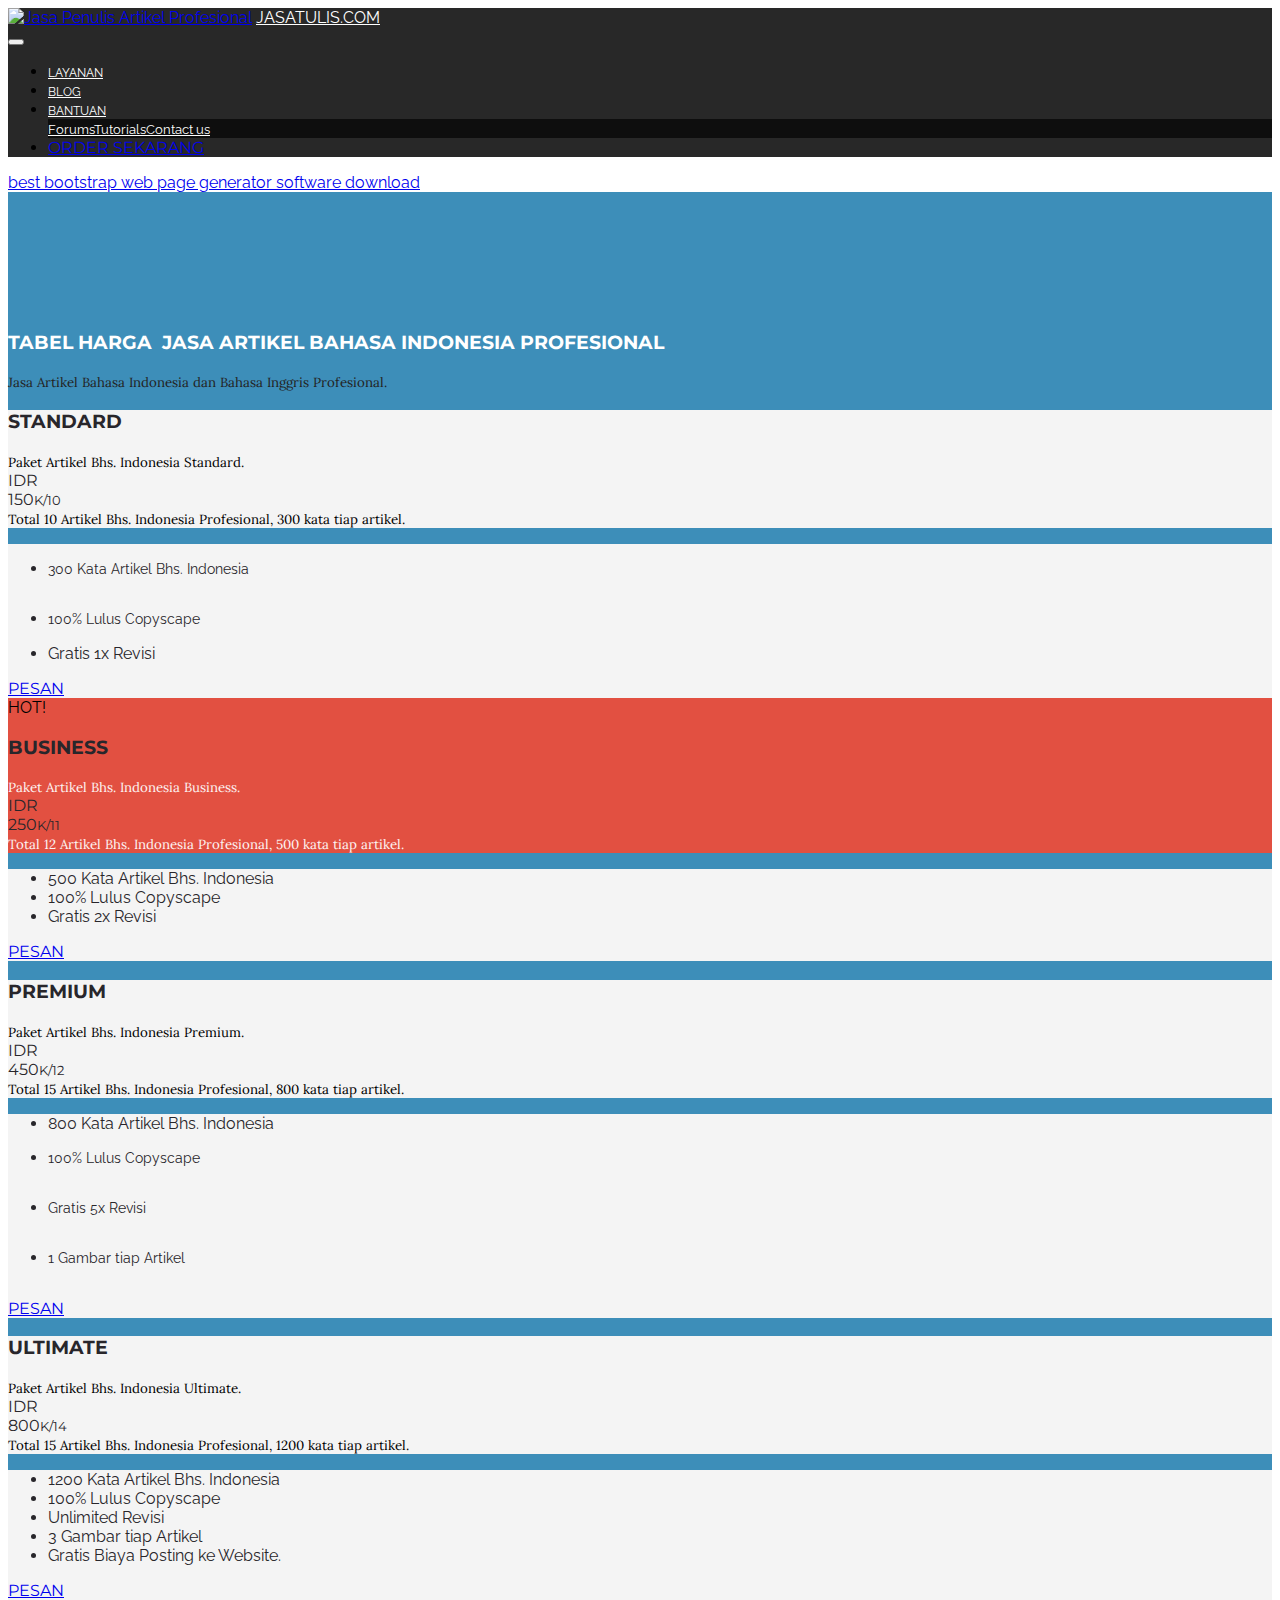
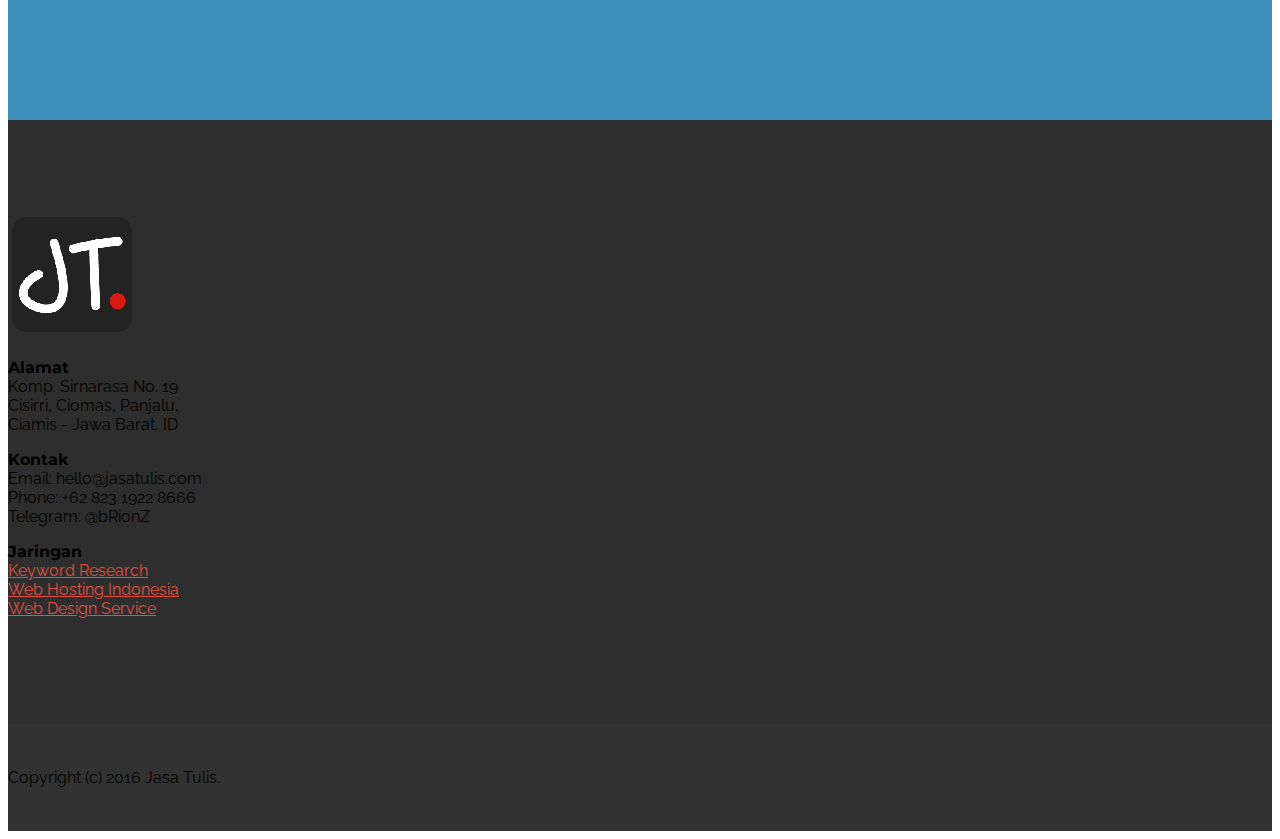
==== commit b3e5eae0: "create github pages" ====
--- a/artikel-bahasa-indonesia.html
+++ b/artikel-bahasa-indonesia.html
@@ -57,7 +57,7 @@
 
 </section>
 
-<section class="engine"><a rel="external" href="https://mobirise.com">free mobile web page generator software download</a></section><section class="mbr-section mbr-after-navbar" id="pricing-table2-p" style="background-color: rgb(61, 142, 185); padding-top: 120px; padding-bottom: 120px;">
+<section class="engine"><a rel="external" href="https://mobirise.com">best bootstrap web page generator software download</a></section><section class="mbr-section mbr-after-navbar" id="pricing-table2-p" style="background-color: rgb(61, 142, 185); padding-top: 120px; padding-bottom: 120px;">
 
     
 
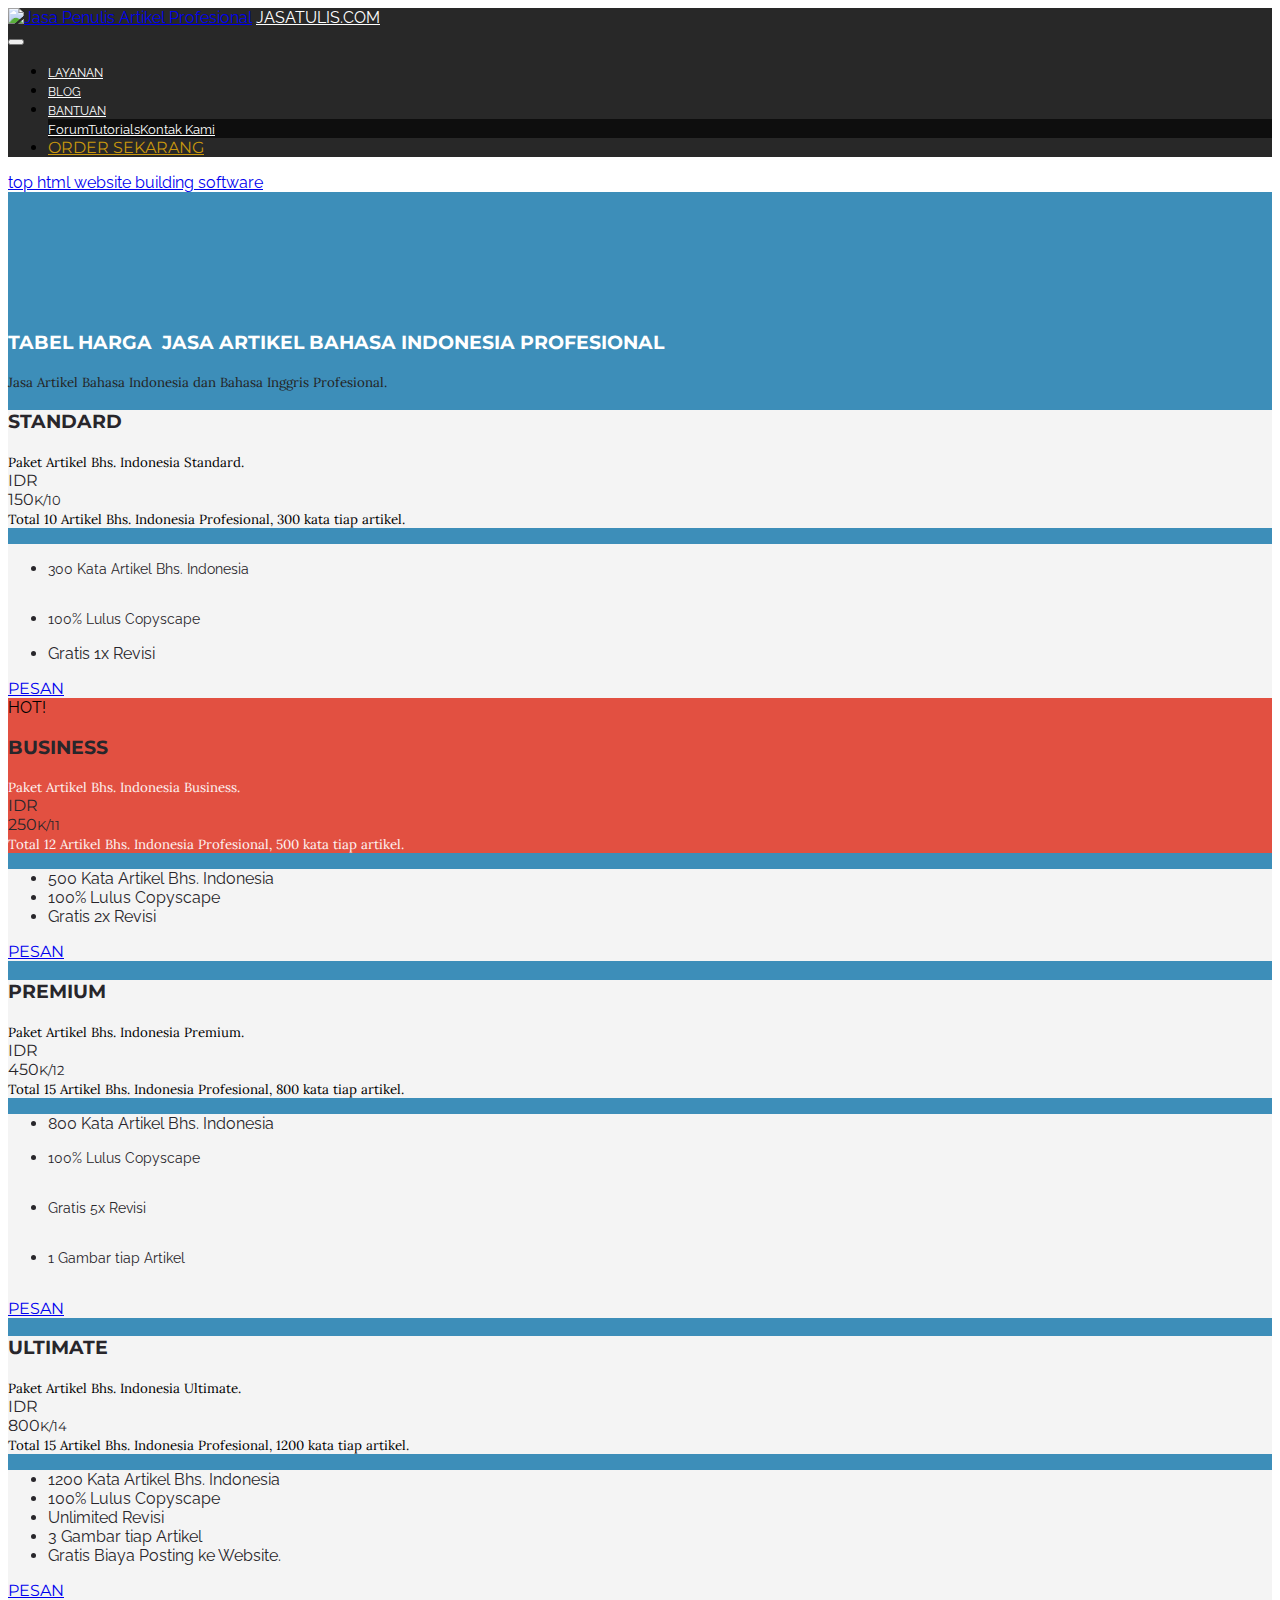
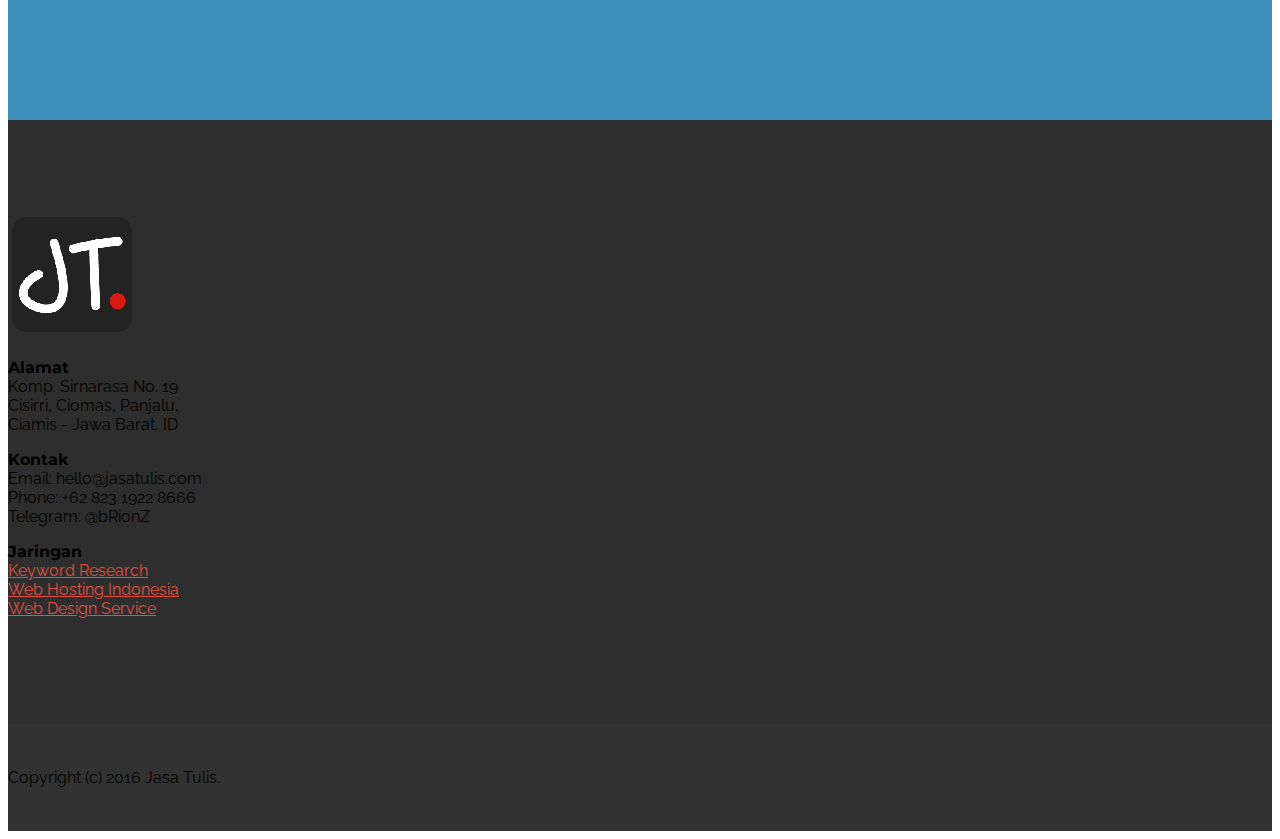
==== commit 9fa0cb5d: "create github pages" ====
--- a/artikel-bahasa-indonesia.html
+++ b/artikel-bahasa-indonesia.html
@@ -24,6 +24,21 @@
   
 </head>
 <body>
+
+<!-- Google Analytics -->
+<script>
+  (function(i,s,o,g,r,a,m){i['GoogleAnalyticsObject']=r;i[r]=i[r]||function(){
+  (i[r].q=i[r].q||[]).push(arguments)},i[r].l=1*new Date();a=s.createElement(o),
+  m=s.getElementsByTagName(o)[0];a.async=1;a.src=g;m.parentNode.insertBefore(a,m)
+  })(window,document,'script','https://www.google-analytics.com/analytics.js','ga');
+
+  ga('create', 'UA-88829608-1', 'auto');
+  ga('send', 'pageview');
+
+</script>
+<!-- /Google Analytics -->
+
+
 <section id="menu-s">
 
     <nav class="navbar navbar-dropdown bg-color transparent navbar-fixed-top">
@@ -44,7 +59,7 @@
                         <div class="hamburger-icon"></div>
                     </button>
 
-                    <ul class="nav-dropdown collapse pull-xs-right nav navbar-nav navbar-toggleable-sm" id="exCollapsingNavbar"><li class="nav-item"><a class="nav-link link" href="index.html#features2-9">LAYANAN</a></li><li class="nav-item"><a class="nav-link link" href="https://blog.jasatulis.com/">BLOG</a></li><li class="nav-item dropdown"><a class="nav-link link dropdown-toggle" data-toggle="dropdown-submenu" href="https://www.jasatulis.com/helps/" aria-expanded="false">BANTUAN</a><div class="dropdown-menu"><a class="dropdown-item" href="https://forums.jasatulis.com/">Forums</a><a class="dropdown-item" href="https://mobirise.com/">Tutorials</a><a class="dropdown-item" href="index.html#contacts1-e">Contact us</a></div></li><li class="nav-item nav-btn"><a class="nav-link btn btn-white btn-white-outline" href="https://mobirise.com/">ORDER SEKARANG</a></li></ul>
+                    <ul class="nav-dropdown collapse pull-xs-right nav navbar-nav navbar-toggleable-sm" id="exCollapsingNavbar"><li class="nav-item"><a class="nav-link link" href="index.html#features2-9">LAYANAN</a></li><li class="nav-item"><a class="nav-link link" href="https://blog.jasatulis.com/" target="_blank">BLOG</a></li><li class="nav-item dropdown"><a class="nav-link link dropdown-toggle" data-toggle="dropdown-submenu" href="https://www.jasatulis.com/helps/" aria-expanded="false">BANTUAN</a><div class="dropdown-menu"><a class="dropdown-item" href="https://forum.jasatulis.com/">Forum</a><a class="dropdown-item" href="https://mobirise.com/">Tutorials</a><a class="dropdown-item" href="index.html#contacts1-e">Kontak Kami</a></div></li><li class="nav-item nav-btn"><a class="nav-link btn btn-warning-outline btn-warning" href="https://mobirise.com/">ORDER SEKARANG</a></li></ul>
                     <button hidden="" class="navbar-toggler navbar-close" type="button" data-toggle="collapse" data-target="#exCollapsingNavbar">
                         <div class="close-icon"></div>
                     </button>
@@ -57,7 +72,7 @@
 
 </section>
 
-<section class="engine"><a rel="external" href="https://mobirise.com">best bootstrap web page generator software download</a></section><section class="mbr-section mbr-after-navbar" id="pricing-table2-p" style="background-color: rgb(61, 142, 185); padding-top: 120px; padding-bottom: 120px;">
+<section class="engine"><a rel="external" href="https://mobirise.com">top html website building software</a></section><section class="mbr-section mbr-after-navbar" id="pricing-table2-p" style="background-color: rgb(61, 142, 185); padding-top: 120px; padding-bottom: 120px;">
 
     
 
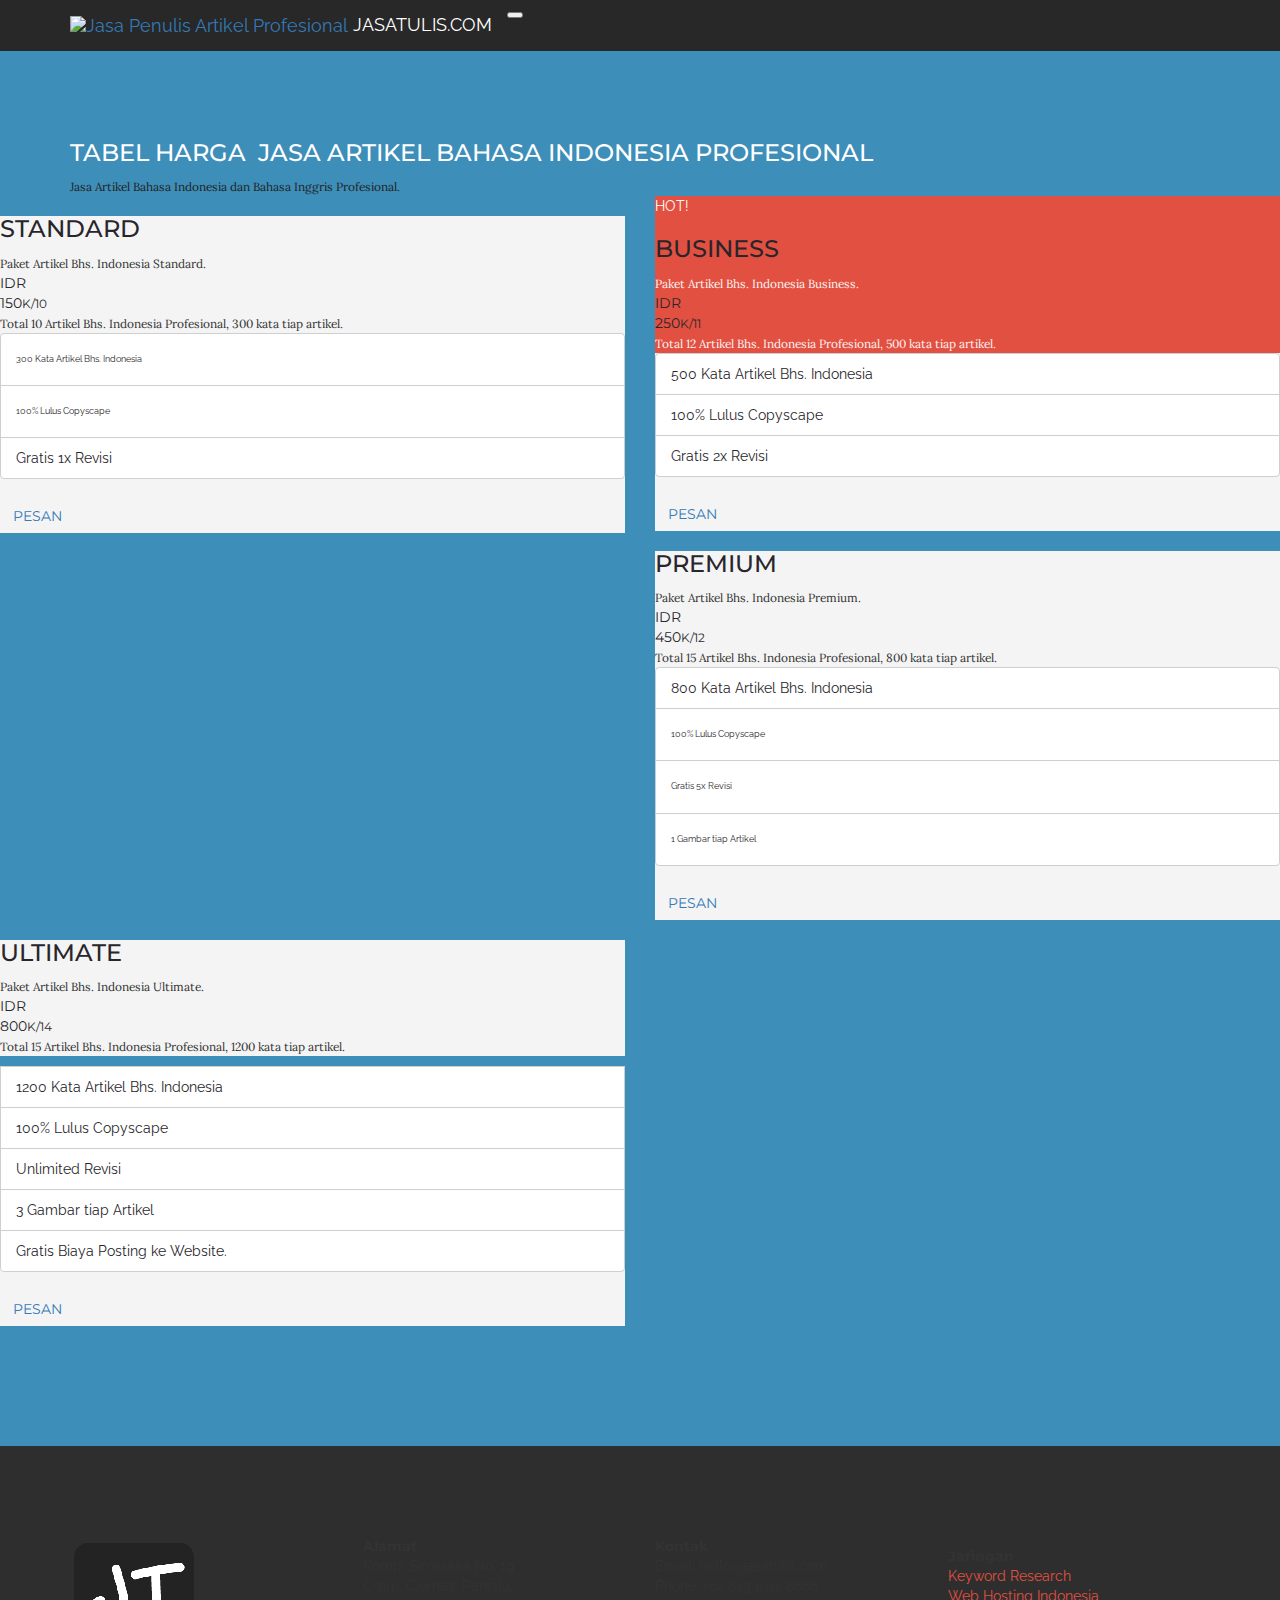
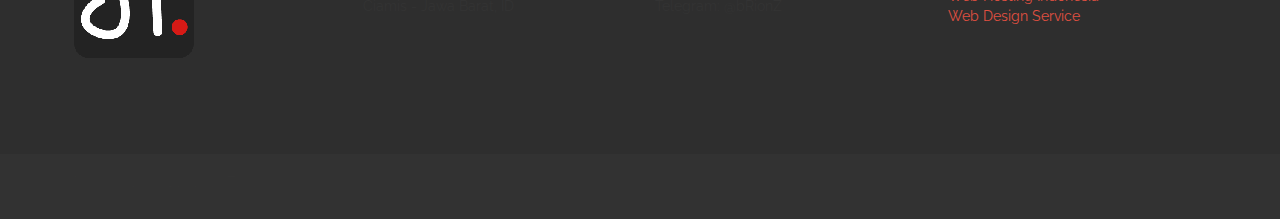
==== commit b01f662e: "update code" ====
--- a/artikel-bahasa-indonesia.html
+++ b/artikel-bahasa-indonesia.html
@@ -1,31 +1,19 @@
-<!DOCTYPE html>
-<html>
-<head>
-  <!-- Site made with Mobirise Website Builder v3.10, https://mobirise.com -->
-  <meta charset="UTF-8">
-  <meta http-equiv="X-UA-Compatible" content="IE=edge">
-  <meta name="generator" content="Mobirise v3.10, mobirise.com">
-  <meta name="viewport" content="width=device-width, initial-scale=1">
-  <link rel="shortcut icon" href="assets/images/icon-128x128-73.png" type="image/x-icon">
-  <meta name="description" content="Jasa penulis artikel bahasa Indonesia profesional, kompeten, dan berpengalaman. Melayani penulisan artikel SEO, bahasa Inggris, dan bahasa Indonesia.">
-  <title>Jasa Penulis Artikel Bahasa Indonesia Profesional - JasaTulis.com</title>
-  <link rel="stylesheet" href="https://fonts.googleapis.com/css?family=Lora:400,700,400italic,700italic&amp;subset=latin">
-  <link rel="stylesheet" href="https://fonts.googleapis.com/css?family=Montserrat:400,700">
-  <link rel="stylesheet" href="https://fonts.googleapis.com/css?family=Raleway:100,100i,200,200i,300,300i,400,400i,500,500i,600,600i,700,700i,800,800i,900,900i">
-  <link rel="stylesheet" href="assets/bootstrap-material-design-font/css/material.css">
-  <link rel="stylesheet" href="assets/tether/tether.min.css">
-  <link rel="stylesheet" href="assets/bootstrap/css/bootstrap.min.css">
-  <link rel="stylesheet" href="assets/animate.css/animate.min.css">
-  <link rel="stylesheet" href="assets/dropdown/css/style.css">
-  <link rel="stylesheet" href="assets/theme/css/style.css">
-  <link rel="stylesheet" href="assets/mobirise/css/mbr-additional.css" type="text/css">
-  
-  
-  
-</head>
-<body>
-
-<!-- Google Analytics -->
+<!DOCTYPE html>
+<html>
+<head>
+  <meta charset="UTF-8">
+  <meta http-equiv="X-UA-Compatible" content="IE=edge">
+  <meta name="viewport" content="width=device-width, initial-scale=1">
+  <link rel="shortcut icon" href="assets/images/icon-128x128-73.png" type="image/x-icon">
+  <meta name="description" content="Jasa penulis artikel bahasa Indonesia profesional, kompeten, dan berpengalaman. Melayani penulisan artikel SEO, bahasa Inggris, dan bahasa Indonesia.">
+  <title>Jasa Penulis Artikel Bahasa Indonesia Profesional - JasaTulis.com</title>
+
+    <link rel="stylesheet" href="https://maxcdn.bootstrapcdn.com/bootstrap/3.3.7/css/bootstrap.min.css" integrity="sha384-BVYiiSIFeK1dGmJRAkycuHAHRg32OmUcww7on3RYdg4Va+PmSTsz/K68vbdEjh4u" crossorigin="anonymous">
+
+</head>
+<body>
+
+<!-- Google Analytics -->
 <script>
   (function(i,s,o,g,r,a,m){i['GoogleAnalyticsObject']=r;i[r]=i[r]||function(){
   (i[r].q=i[r].q||[]).push(arguments)},i[r].l=1*new Date();a=s.createElement(o),
@@ -35,199 +23,209 @@
   ga('create', 'UA-88829608-1', 'auto');
   ga('send', 'pageview');
 
-</script>
-<!-- /Google Analytics -->
-
-
-<section id="menu-s">
-
-    <nav class="navbar navbar-dropdown bg-color transparent navbar-fixed-top">
-        <div class="container">
-
-            <div class="mbr-table">
-                <div class="mbr-table-cell">
-
-                    <div class="navbar-brand">
-                        <a href="index.html" class="navbar-logo"><img src="assets/images/icon-128x128-50.png" alt="Jasa Penulis Artikel Profesional" title="Logo Jasa Tulis"></a>
-                        <a class="navbar-caption text-white" href="index.html">JASATULIS.COM</a>
-                    </div>
-
-                </div>
-                <div class="mbr-table-cell">
-
-                    <button class="navbar-toggler pull-xs-right hidden-md-up" type="button" data-toggle="collapse" data-target="#exCollapsingNavbar">
-                        <div class="hamburger-icon"></div>
-                    </button>
-
-                    <ul class="nav-dropdown collapse pull-xs-right nav navbar-nav navbar-toggleable-sm" id="exCollapsingNavbar"><li class="nav-item"><a class="nav-link link" href="index.html#features2-9">LAYANAN</a></li><li class="nav-item"><a class="nav-link link" href="https://blog.jasatulis.com/" target="_blank">BLOG</a></li><li class="nav-item dropdown"><a class="nav-link link dropdown-toggle" data-toggle="dropdown-submenu" href="https://www.jasatulis.com/helps/" aria-expanded="false">BANTUAN</a><div class="dropdown-menu"><a class="dropdown-item" href="https://forum.jasatulis.com/">Forum</a><a class="dropdown-item" href="https://mobirise.com/">Tutorials</a><a class="dropdown-item" href="index.html#contacts1-e">Kontak Kami</a></div></li><li class="nav-item nav-btn"><a class="nav-link btn btn-warning-outline btn-warning" href="https://mobirise.com/">ORDER SEKARANG</a></li></ul>
-                    <button hidden="" class="navbar-toggler navbar-close" type="button" data-toggle="collapse" data-target="#exCollapsingNavbar">
-                        <div class="close-icon"></div>
-                    </button>
-
-                </div>
-            </div>
-
-        </div>
-    </nav>
-
-</section>
-
-<section class="engine"><a rel="external" href="https://mobirise.com">top html website building software</a></section><section class="mbr-section mbr-after-navbar" id="pricing-table2-p" style="background-color: rgb(61, 142, 185); padding-top: 120px; padding-bottom: 120px;">
-
-    
-
-    <div class="mbr-section mbr-section__container mbr-section__container--middle">
-      <div class="container">
-          <div class="row">
-              <div class="col-xs-12 text-xs-center">
-                  <h3 class="mbr-section-title display-2">TABEL HARGA &nbsp;JASA ARTIKEL BAHASA INDONESIA PROFESIONAL</h3>
-                  <small class="mbr-section-subtitle">Jasa Artikel Bahasa Indonesia dan Bahasa Inggris Profesional.</small>
-              </div>
-          </div>
-      </div>
-    </div>
-
-    <div class="mbr-section mbr-section-nopadding mbr-price-table">
-      <div class="row">
-            <div class="col-xs-12  col-md-6 col-xl-3">
-                <div class="mbr-plan card text-xs-center">
-                    <div class="mbr-plan-header card-block">
-                      
-                      <div class="card-title">
-                        <h3 class="mbr-plan-title">STANDARD</h3>
-                        <small class="mbr-plan-subtitle">Paket Artikel Bhs. Indonesia Standard.</small>
-                      </div>
-                      <div class="card-text">
-                          <div class="mbr-price">
-                            <span class="mbr-price-value">IDR<br></span>
-                            <span class="mbr-price-figure">150</span><small class="mbr-price-term">K/10</small>
-                          </div>
-                          <small class="mbr-plan-price-desc">Total 10 Artikel  Bhs. Indonesia Profesional, 300 kata tiap artikel.</small>
-                      </div>
-                    </div>
-                    <div class="mbr-plan-body card-block">
-                      <div class="mbr-plan-list"><ul class="list-group list-group-flush"><li class="list-group-item"><span style="font-size: 0.875rem; line-height: 3.125rem;">300 Kata Artikel Bhs. Indonesia</span></li><li class="list-group-item"><span style="font-size: 0.875rem; line-height: 3.125rem;">100% Lulus Copyscape</span></li><li class="list-group-item">Gratis 1x Revisi</li></ul></div>
-                      <div class="mbr-plan-btn"><a href="https://mobirise.com" class="btn btn-black btn-black-outline">PESAN</a></div>
-                    </div>
-                </div>
-            </div>
-            <div class="col-xs-12  col-md-6 col-xl-3">
-                <div class="mbr-plan card text-xs-center">
-                    <div class="mbr-plan-header card-block bg-primary">
-                      <div class="mbr-plan-label">HOT!</div>
-                      <div class="card-title">
-                        <h3 class="mbr-plan-title">BUSINESS</h3>
-                        <small class="mbr-plan-subtitle">Paket Artikel Bhs. Indonesia Business.</small>
-                      </div>
-                      <div class="card-text">
-                          <div class="mbr-price">
-                            <span class="mbr-price-value">IDR<br></span>
-                            <span class="mbr-price-figure">250</span><small class="mbr-price-term">K/11</small>
-                          </div>
-                          <small class="mbr-plan-price-desc">Total 12 Artikel Bhs. Indonesia Profesional, 500 kata tiap artikel.</small>
-                      </div>
-                    </div>
-                    <div class="mbr-plan-body card-block">
-                      <div class="mbr-plan-list"><ul class="list-group list-group-flush"><li class="list-group-item">500 Kata Artikel Bhs. Indonesia</li><li class="list-group-item">100% Lulus Copyscape</li><li class="list-group-item">Gratis 2x Revisi</li></ul></div>
-                      <div class="mbr-plan-btn"><a href="https://mobirise.com" class="btn btn-black btn-black-outline">PESAN</a></div>
-                    </div>
-                </div>
-            </div>
-            <div class="col-xs-12  col-md-6 col-xl-3">
-                <div class="mbr-plan card text-xs-center">
-                    <div class="mbr-plan-header card-block">
-                      
-                      <div class="card-title">
-                        <h3 class="mbr-plan-title">PREMIUM</h3>
-                        <small class="mbr-plan-subtitle">Paket Artikel Bhs. Indonesia Premium.</small>
-                      </div>
-                      <div class="card-text">
-                          <div class="mbr-price">
-                            <span class="mbr-price-value">IDR<br></span>
-                            <span class="mbr-price-figure">450</span><small class="mbr-price-term">K/12</small>
-                          </div>
-                          <small class="mbr-plan-price-desc">Total 15 Artikel Bhs. Indonesia Profesional, 800 kata tiap artikel.</small>
-                      </div>
-                    </div>
-                    <div class="mbr-plan-body card-block">
-                      <div class="mbr-plan-list"><ul class="list-group list-group-flush"><li class="list-group-item">800 Kata Artikel Bhs. Indonesia</li><li class="list-group-item"><span style="font-size: 0.875rem; line-height: 3.125rem;">100% Lulus Copyscape</span></li><li class="list-group-item"><span style="font-size: 0.875rem; line-height: 3.125rem;">Gratis 5x Revisi</span></li><li class="list-group-item"><span style="font-size: 0.875rem; line-height: 3.125rem;">1 Gambar tiap Artikel</span></li></ul></div>
-                      <div class="mbr-plan-btn"><a href="https://mobirise.com" class="btn btn-black btn-black-outline">PESAN</a></div>
-                    </div>
-                </div>
-            </div>
-            <div class="col-xs-12  col-md-6 col-xl-3">
-                <div class="mbr-plan card text-xs-center">
-                    <div class="mbr-plan-header card-block">
-                      
-                      <div class="card-title">
-                        <h3 class="mbr-plan-title">ULTIMATE</h3>
-                        <small class="mbr-plan-subtitle">Paket Artikel Bhs. Indonesia Ultimate.</small>
-                      </div>
-                      <div class="card-text">
-                          <div class="mbr-price">
-                            <span class="mbr-price-value">IDR<br></span>
-                            <span class="mbr-price-figure">800</span><small class="mbr-price-term">K/14</small>
-                          </div>
-                          <small class="mbr-plan-price-desc">Total 15 Artikel Bhs. Indonesia Profesional, 1200 kata tiap artikel.</small>
-                      </div>
-                    </div>
-                    <div class="mbr-plan-body card-block">
-                      <div class="mbr-plan-list"><ul class="list-group list-group-flush"><p></p><li class="list-group-item">1200 Kata Artikel Bhs. Indonesia</li><li class="list-group-item">100% Lulus Copyscape</li><li class="list-group-item">Unlimited Revisi</li><li class="list-group-item">3 Gambar tiap Artikel</li><li class="list-group-item">Gratis Biaya Posting ke Website.</li></ul></div>
-                      <div class="mbr-plan-btn"><a href="https://mobirise.com" class="btn btn-black btn-black-outline">PESAN</a></div>
-                    </div>
-                </div>
-            </div>
-          </div>
-    </div>
-
-</section>
-
-<section class="mbr-section mbr-section-md-padding mbr-footer footer1" id="contacts1-r" style="background-color: rgb(46, 46, 46); padding-top: 90px; padding-bottom: 90px;">
-    
-    <div class="container">
-        <div class="row">
-            <div class="mbr-footer-content col-xs-12 col-md-3">
-                <div><a href="index.html"><img src="assets/images/icon-128x128-72.png"></a></div>
-            </div>
-            <div class="mbr-footer-content col-xs-12 col-md-3">
-                <p><strong>Alamat</strong><br>Komp. Sirnarasa No. 19&nbsp;<br>Cisirri, Ciomas, Panjalu,<br>Ciamis - Jawa Barat, ID</p>
-            </div>
-            <div class="mbr-footer-content col-xs-12 col-md-3">
-                <p><strong>Kontak</strong><br>
-Email: hello@jasatulis.com<br>
-Phone: +62 823 1922 8666<br>
-Telegram: @bRionZ</p>
-            </div>
-            <div class="mbr-footer-content col-xs-12 col-md-3">
-                <p></p><p><strong>Jaringan</strong><br>
-<a href="https://www.keywords.id/" target="_blank">Keyword Research</a><a class="text-primary" href="https://mobirise.com/"></a><br>
-<a href="https://webhost.co.id/">Web Hosting Indonesia</a><a class="text-primary" href="https://mobirise.com/mobirise-free-win.zip"></a><br>
-<a href="https://www.deirs.com">Web Design Service</a><a href="https://www.deirs.com"></a><a class="text-primary" href="https://mobirise.com/mobirise-free-mac.zip"></a></p><p></p>
-            </div>
-
-        </div>
-    </div>
-</section>
-
-<footer class="mbr-small-footer mbr-section mbr-section-nopadding" id="footer1-q" style="background-color: rgb(50, 50, 50); padding-top: 1.75rem; padding-bottom: 1.75rem;">
-    
-    <div class="container">
-        <p class="text-xs-center">Copyright (c) 2016 Jasa Tulis.</p>
-    </div>
-</footer>
-
-
-  <script src="assets/web/assets/jquery/jquery.min.js"></script>
-  <script src="assets/tether/tether.min.js"></script>
-  <script src="assets/bootstrap/js/bootstrap.min.js"></script>
-  <script src="assets/smooth-scroll/SmoothScroll.js"></script>
-  <script src="assets/viewportChecker/jquery.viewportchecker.js"></script>
-  <script src="assets/dropdown/js/script.min.js"></script>
-  <script src="assets/touchSwipe/jquery.touchSwipe.min.js"></script>
-  <script src="assets/theme/js/script.js"></script>
-  
-  
-  <input name="animation" type="hidden">
-   <div id="scrollToTop" class="scrollToTop mbr-arrow-up"><a style="text-align: center;"><i class="mbr-arrow-up-icon"></i></a></div>
-  </body>
-</html>+</script>
+<!-- /Google Analytics -->
+
+
+<section id="menu-s">
+
+    <nav class="navbar navbar-dropdown bg-color transparent navbar-fixed-top">
+        <div class="container">
+
+            <div class="mbr-table">
+                <div class="mbr-table-cell">
+
+                    <div class="navbar-brand">
+                        <a href="index.html" class="navbar-logo"><img src="assets/images/icon-128x128-50.png" alt="Jasa Penulis Artikel Profesional" title="Logo Jasa Tulis"></a>
+                        <a class="navbar-caption text-white" href="index.html">JASATULIS.COM</a>
+                    </div>
+
+                </div>
+                <div class="mbr-table-cell">
+
+                    <button class="navbar-toggler pull-xs-right hidden-md-up" type="button" data-toggle="collapse" data-target="#exCollapsingNavbar">
+                        <div class="hamburger-icon"></div>
+                    </button>
+
+                    <ul class="nav-dropdown collapse pull-xs-right nav navbar-nav navbar-toggleable-sm" id="exCollapsingNavbar"><li class="nav-item"><a class="nav-link link" href="index.html#features2-9">LAYANAN</a></li><li class="nav-item"><a class="nav-link link" href="https://blog.jasatulis.com/" target="_blank">BLOG</a></li><li class="nav-item dropdown open"><a class="nav-link link dropdown-toggle" data-toggle="dropdown-submenu" href="https://www.jasatulis.com/helps/" aria-expanded="true">BANTUAN</a><div class="dropdown-menu"><a class="dropdown-item" href="https://forum.jasatulis.com/">Forum</a><a class="dropdown-item" href="https://blog.jasatulis.com/searh/label/tutorials" target="_blank">Tutorials</a><a class="dropdown-item" href="kontak-kami.html">Kontak Kami</a></div></li><li class="nav-item nav-btn"><a class="nav-link btn btn-warning-outline btn-warning" href="#/">ORDER SEKARANG</a></li></ul>
+                    <button hidden="" class="navbar-toggler navbar-close" type="button" data-toggle="collapse" data-target="#exCollapsingNavbar">
+                        <div class="close-icon"></div>
+                    </button>
+
+                </div>
+            </div>
+
+        </div>
+    </nav>
+
+</section>
+
+</section><section class="mbr-section mbr-after-navbar" id="pricing-table2-p" style="background-color: rgb(61, 142, 185); padding-top: 120px; padding-bottom: 120px;">
+
+
+
+    <div class="mbr-section mbr-section__container mbr-section__container--middle">
+      <div class="container">
+          <div class="row">
+              <div class="col-xs-12 text-xs-center">
+                  <h3 class="mbr-section-title display-2">TABEL HARGA &nbsp;JASA ARTIKEL BAHASA INDONESIA PROFESIONAL</h3>
+                  <small class="mbr-section-subtitle">Jasa Artikel Bahasa Indonesia dan Bahasa Inggris Profesional.</small>
+              </div>
+          </div>
+      </div>
+    </div>
+
+    <div class="mbr-section mbr-section-nopadding mbr-price-table">
+      <div class="row">
+            <div class="col-xs-12  col-md-6 col-xl-3">
+                <div class="mbr-plan card text-xs-center">
+                    <div class="mbr-plan-header card-block">
+
+                      <div class="card-title">
+                        <h3 class="mbr-plan-title">STANDARD</h3>
+                        <small class="mbr-plan-subtitle">Paket Artikel Bhs. Indonesia Standard.</small>
+                      </div>
+                      <div class="card-text">
+                          <div class="mbr-price">
+                            <span class="mbr-price-value">IDR<br></span>
+                            <span class="mbr-price-figure">150</span><small class="mbr-price-term">K/10</small>
+                          </div>
+                          <small class="mbr-plan-price-desc">Total 10 Artikel  Bhs. Indonesia Profesional, 300 kata tiap artikel.</small>
+                      </div>
+                    </div>
+                    <div class="mbr-plan-body card-block">
+                      <div class="mbr-plan-list"><ul class="list-group list-group-flush"><li class="list-group-item"><span style="font-size: 0.875rem; line-height: 3.125rem;">300 Kata Artikel Bhs. Indonesia</span></li><li class="list-group-item"><span style="font-size: 0.875rem; line-height: 3.125rem;">100% Lulus Copyscape</span></li><li class="list-group-item">Gratis 1x Revisi</li></ul></div>
+                      <div class="mbr-plan-btn"><a href="kontak-kami.html" class="btn btn-black btn-black-outline">PESAN</a></div>
+                    </div>
+                </div>
+            </div>
+            <div class="col-xs-12  col-md-6 col-xl-3">
+                <div class="mbr-plan card text-xs-center">
+                    <div class="mbr-plan-header card-block bg-primary">
+                      <div class="mbr-plan-label">HOT!</div>
+                      <div class="card-title">
+                        <h3 class="mbr-plan-title">BUSINESS</h3>
+                        <small class="mbr-plan-subtitle">Paket Artikel Bhs. Indonesia Business.</small>
+                      </div>
+                      <div class="card-text">
+                          <div class="mbr-price">
+                            <span class="mbr-price-value">IDR<br></span>
+                            <span class="mbr-price-figure">250</span><small class="mbr-price-term">K/11</small>
+                          </div>
+                          <small class="mbr-plan-price-desc">Total 12 Artikel Bhs. Indonesia Profesional, 500 kata tiap artikel.</small>
+                      </div>
+                    </div>
+                    <div class="mbr-plan-body card-block">
+                      <div class="mbr-plan-list"><ul class="list-group list-group-flush"><li class="list-group-item">500 Kata Artikel Bhs. Indonesia</li><li class="list-group-item">100% Lulus Copyscape</li><li class="list-group-item">Gratis 2x Revisi</li></ul></div>
+                      <div class="mbr-plan-btn"><a href="kontak-kami.html" class="btn btn-black btn-black-outline">PESAN</a></div>
+                    </div>
+                </div>
+            </div>
+            <div class="col-xs-12  col-md-6 col-xl-3">
+                <div class="mbr-plan card text-xs-center">
+                    <div class="mbr-plan-header card-block">
+
+                      <div class="card-title">
+                        <h3 class="mbr-plan-title">PREMIUM</h3>
+                        <small class="mbr-plan-subtitle">Paket Artikel Bhs. Indonesia Premium.</small>
+                      </div>
+                      <div class="card-text">
+                          <div class="mbr-price">
+                            <span class="mbr-price-value">IDR<br></span>
+                            <span class="mbr-price-figure">450</span><small class="mbr-price-term">K/12</small>
+                          </div>
+                          <small class="mbr-plan-price-desc">Total 15 Artikel Bhs. Indonesia Profesional, 800 kata tiap artikel.</small>
+                      </div>
+                    </div>
+                    <div class="mbr-plan-body card-block">
+                      <div class="mbr-plan-list"><ul class="list-group list-group-flush"><li class="list-group-item">800 Kata Artikel Bhs. Indonesia</li><li class="list-group-item"><span style="font-size: 0.875rem; line-height: 3.125rem;">100% Lulus Copyscape</span></li><li class="list-group-item"><span style="font-size: 0.875rem; line-height: 3.125rem;">Gratis 5x Revisi</span></li><li class="list-group-item"><span style="font-size: 0.875rem; line-height: 3.125rem;">1 Gambar tiap Artikel</span></li></ul></div>
+                      <div class="mbr-plan-btn"><a href="kontak-kami.html" class="btn btn-black btn-black-outline">PESAN</a></div>
+                    </div>
+                </div>
+            </div>
+            <div class="col-xs-12  col-md-6 col-xl-3">
+                <div class="mbr-plan card text-xs-center">
+                    <div class="mbr-plan-header card-block">
+
+                      <div class="card-title">
+                        <h3 class="mbr-plan-title">ULTIMATE</h3>
+                        <small class="mbr-plan-subtitle">Paket Artikel Bhs. Indonesia Ultimate.</small>
+                      </div>
+                      <div class="card-text">
+                          <div class="mbr-price">
+                            <span class="mbr-price-value">IDR<br></span>
+                            <span class="mbr-price-figure">800</span><small class="mbr-price-term">K/14</small>
+                          </div>
+                          <small class="mbr-plan-price-desc">Total 15 Artikel Bhs. Indonesia Profesional, 1200 kata tiap artikel.</small>
+                      </div>
+                    </div>
+                    <div class="mbr-plan-body card-block">
+                      <div class="mbr-plan-list"><ul class="list-group list-group-flush"><p></p><li class="list-group-item">1200 Kata Artikel Bhs. Indonesia</li><li class="list-group-item">100% Lulus Copyscape</li><li class="list-group-item">Unlimited Revisi</li><li class="list-group-item">3 Gambar tiap Artikel</li><li class="list-group-item">Gratis Biaya Posting ke Website.</li></ul></div>
+                      <div class="mbr-plan-btn"><a href="kontak-kami.html" class="btn btn-black btn-black-outline">PESAN</a></div>
+                    </div>
+                </div>
+            </div>
+          </div>
+    </div>
+
+</section>
+
+<section class="mbr-section mbr-section-md-padding mbr-footer footer1" id="contacts1-r" style="background-color: rgb(46, 46, 46); padding-top: 90px; padding-bottom: 90px;">
+
+    <div class="container">
+        <div class="row">
+            <div class="mbr-footer-content col-xs-12 col-md-3">
+                <div><a href="index.html"><img src="assets/images/icon-128x128-72.png"></a></div>
+            </div>
+            <div class="mbr-footer-content col-xs-12 col-md-3">
+                <p><strong>Alamat</strong><br>Komp. Sirnarasa No. 19&nbsp;<br>Cisirri, Ciomas, Panjalu,<br>Ciamis - Jawa Barat, ID</p>
+            </div>
+            <div class="mbr-footer-content col-xs-12 col-md-3">
+                <p><strong>Kontak</strong><br>
+Email: hello@jasatulis.com<br>
+Phone: +62 823 1922 8666<br>
+Telegram: @bRionZ</p>
+            </div>
+            <div class="mbr-footer-content col-xs-12 col-md-3">
+                <p></p><p><strong>Jaringan</strong><br>
+<a href="https://www.keywords.id/" target="_blank">Keyword Research</a><a class="text-primary" href="htps://www.keywords.id"></a><br>
+<a href="https://webhost.co.id/">Web Hosting Indonesia</a><a class="text-primary" href="https://webhost.co.id/"></a><br>
+<a href="https://www.deirs.com">Web Design Service</a><a href="https://www.deirs.com"></a><a class="text-primary" href="https://www.deirs.com/"></a></p><p></p>
+            </div>
+
+        </div>
+    </div>
+</section>
+
+<footer class="mbr-small-footer mbr-section mbr-section-nopadding" id="footer1-q" style="background-color: rgb(50, 50, 50); padding-top: 1.75rem; padding-bottom: 1.75rem;">
+
+    <div class="container">
+        <p class="text-xs-center">Copyright (c) 2016 Jasa Tulis.</p>
+    </div>
+</footer>
+
+
+  <script async src="assets/web/assets/jquery/jquery.min.js"></script>
+  <script async src="assets/tether/tether.min.js"></script>
+  <script async src="https://maxcdn.bootstrapcdn.com/bootstrap/3.3.7/js/bootstrap.min.js" integrity="sha384-Tc5IQib027qvyjSMfHjOMaLkfuWVxZxUPnCJA7l2mCWNIpG9mGCD8wGNIcPD7Txa" crossorigin="anonymous"></script>
+  <script async src="assets/smooth-scroll/SmoothScroll.js"></script>
+  <script async src="assets/viewportChecker/jquery.viewportchecker.js"></script>
+  <script async src="assets/dropdown/js/script.min.js"></script>
+  <script async src="assets/touchSwipe/jquery.touchSwipe.min.js"></script>
+  <script async src="assets/theme/js/script.js"></script>
+
+
+  <input name="animation" type="hidden">
+   <div id="scrollToTop" class="scrollToTop mbr-arrow-up"><a style="text-align: center;"><i class="mbr-arrow-up-icon"></i></a></div>
+  </body>
+  <link rel="stylesheet" href="https://fonts.googleapis.com/css?family=Lora:400,700,400italic,700italic&amp;subset=latin">
+  <link rel="stylesheet" href="https://fonts.googleapis.com/css?family=Montserrat:400,700">
+  <link rel="stylesheet" href="https://fonts.googleapis.com/css?family=Raleway:100,100i,200,200i,300,300i,400,400i,500,500i,600,600i,700,700i,800,800i,900,900i">
+  <link rel="stylesheet" href="assets/bootstrap-material-design-font/css/material.css">
+  <link rel="stylesheet" href="assets/tether/tether.min.css">
+  <link rel="stylesheet" href="assets/animate.css/animate.min.css">
+  <link rel="stylesheet" href="assets/dropdown/css/style.css">
+  <link rel="stylesheet" href="assets/theme/css/style.css">
+  <link rel="stylesheet" href="assets/mobirise/css/mbr-additional.css" type="text/css">
+
+</html>
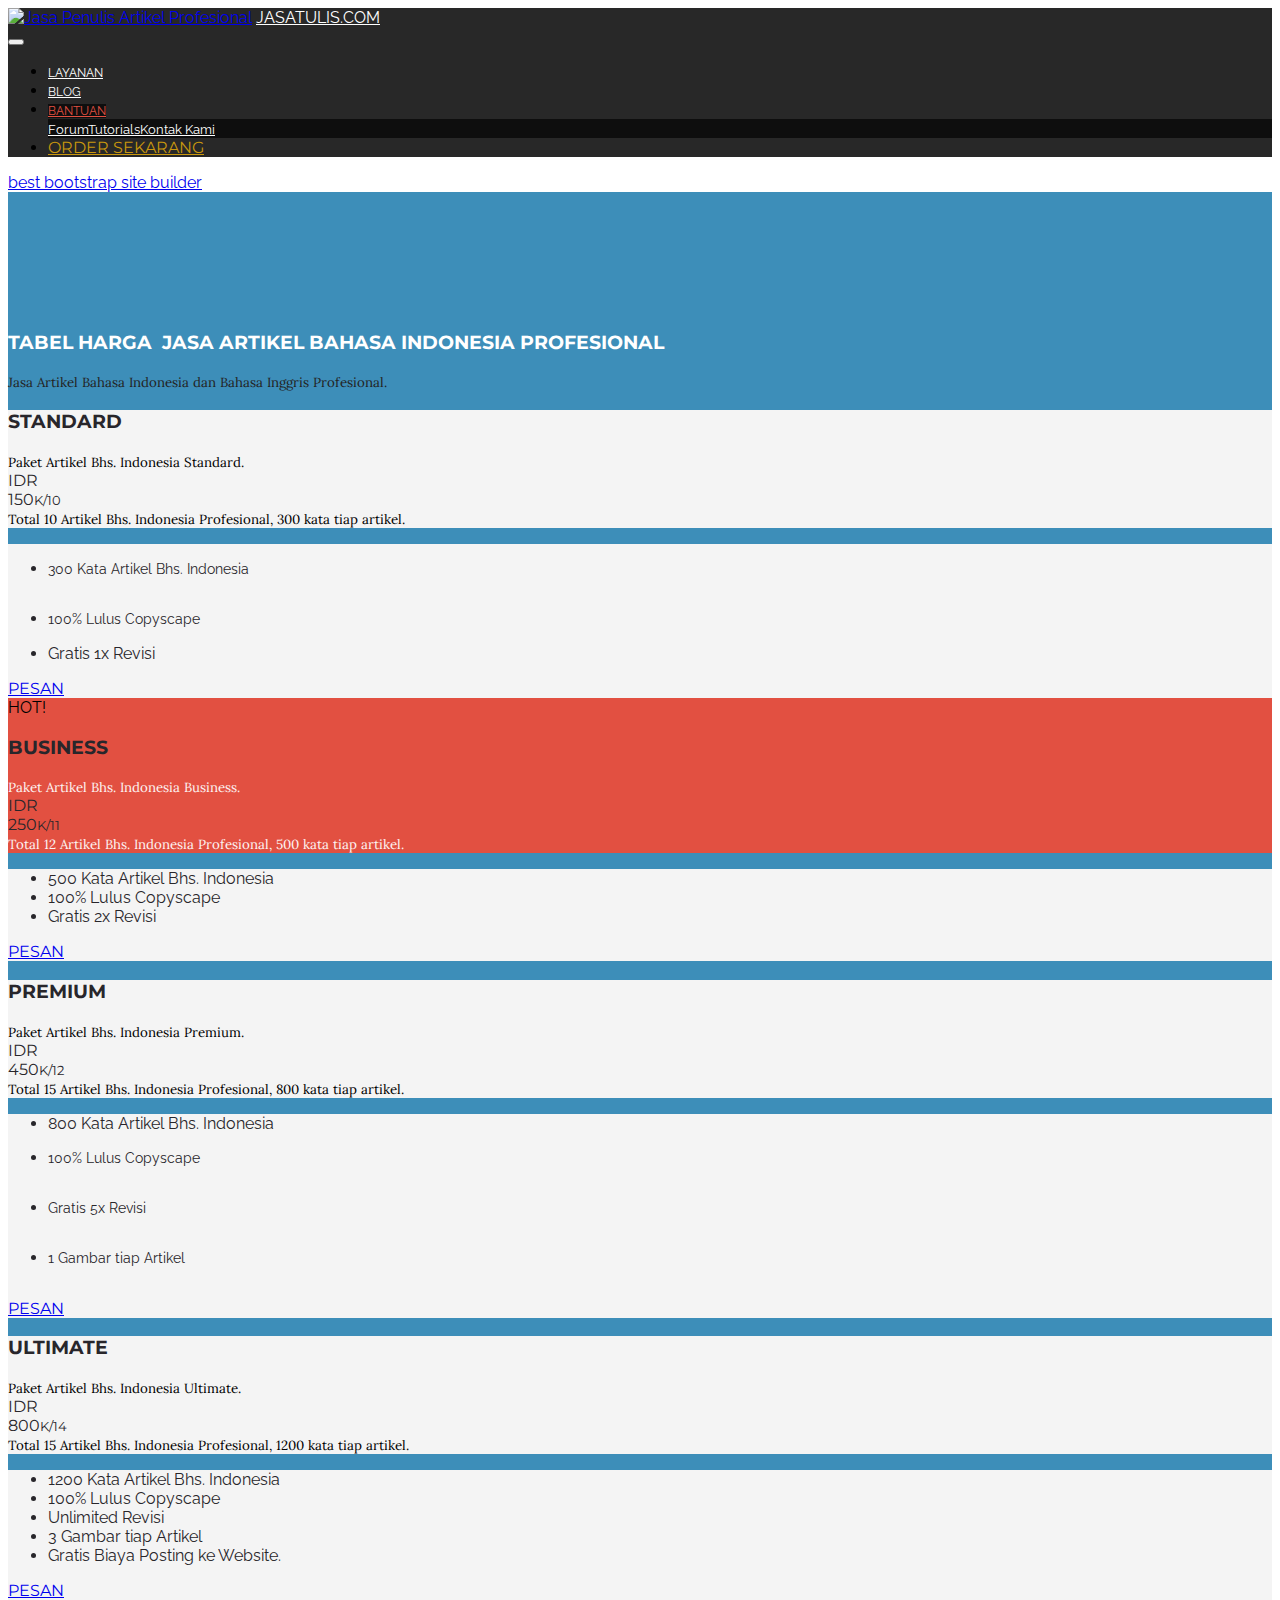
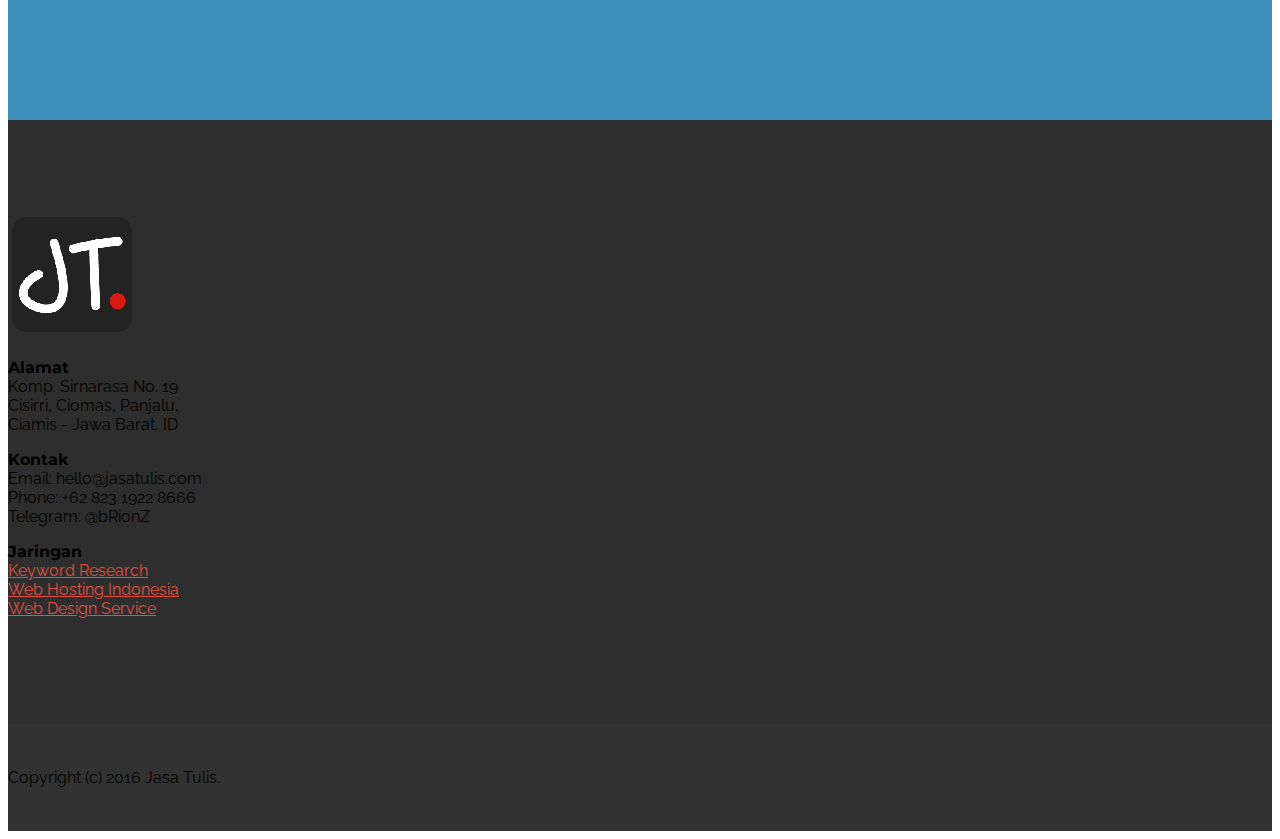
==== commit 590dd4ee: "create github pages" ====
--- a/artikel-bahasa-indonesia.html
+++ b/artikel-bahasa-indonesia.html
@@ -1,19 +1,31 @@
-<!DOCTYPE html>
-<html>
-<head>
-  <meta charset="UTF-8">
-  <meta http-equiv="X-UA-Compatible" content="IE=edge">
-  <meta name="viewport" content="width=device-width, initial-scale=1">
-  <link rel="shortcut icon" href="assets/images/icon-128x128-73.png" type="image/x-icon">
-  <meta name="description" content="Jasa penulis artikel bahasa Indonesia profesional, kompeten, dan berpengalaman. Melayani penulisan artikel SEO, bahasa Inggris, dan bahasa Indonesia.">
-  <title>Jasa Penulis Artikel Bahasa Indonesia Profesional - JasaTulis.com</title>
-
-    <link rel="stylesheet" href="https://maxcdn.bootstrapcdn.com/bootstrap/3.3.7/css/bootstrap.min.css" integrity="sha384-BVYiiSIFeK1dGmJRAkycuHAHRg32OmUcww7on3RYdg4Va+PmSTsz/K68vbdEjh4u" crossorigin="anonymous">
-
-</head>
-<body>
-
-<!-- Google Analytics -->
+<!DOCTYPE html>
+<html>
+<head>
+  <!-- Site made with Mobirise Website Builder v3.10, https://mobirise.com -->
+  <meta charset="UTF-8">
+  <meta http-equiv="X-UA-Compatible" content="IE=edge">
+  <meta name="generator" content="Mobirise v3.10, mobirise.com">
+  <meta name="viewport" content="width=device-width, initial-scale=1">
+  <link rel="shortcut icon" href="assets/images/icon-128x128-73.png" type="image/x-icon">
+  <meta name="description" content="Jasa penulis artikel bahasa Indonesia profesional, kompeten, dan berpengalaman. Melayani penulisan artikel SEO, bahasa Inggris, dan bahasa Indonesia.">
+  <title>Jasa Penulis Artikel Bahasa Indonesia Profesional - JasaTulis.com</title>
+  <link rel="stylesheet" href="https://fonts.googleapis.com/css?family=Lora:400,700,400italic,700italic&amp;subset=latin">
+  <link rel="stylesheet" href="https://fonts.googleapis.com/css?family=Montserrat:400,700">
+  <link rel="stylesheet" href="https://fonts.googleapis.com/css?family=Raleway:100,100i,200,200i,300,300i,400,400i,500,500i,600,600i,700,700i,800,800i,900,900i">
+  <link rel="stylesheet" href="assets/bootstrap-material-design-font/css/material.css">
+  <link rel="stylesheet" href="assets/tether/tether.min.css">
+  <link rel="stylesheet" href="assets/bootstrap/css/bootstrap.min.css">
+  <link rel="stylesheet" href="assets/animate.css/animate.min.css">
+  <link rel="stylesheet" href="assets/dropdown/css/style.css">
+  <link rel="stylesheet" href="assets/theme/css/style.css">
+  <link rel="stylesheet" href="assets/mobirise/css/mbr-additional.css" type="text/css">
+  
+  
+  
+</head>
+<body>
+
+<!-- Google Analytics -->
 <script>
   (function(i,s,o,g,r,a,m){i['GoogleAnalyticsObject']=r;i[r]=i[r]||function(){
   (i[r].q=i[r].q||[]).push(arguments)},i[r].l=1*new Date();a=s.createElement(o),
@@ -23,209 +35,199 @@
   ga('create', 'UA-88829608-1', 'auto');
   ga('send', 'pageview');
 
-</script>
-<!-- /Google Analytics -->
-
-
-<section id="menu-s">
-
-    <nav class="navbar navbar-dropdown bg-color transparent navbar-fixed-top">
-        <div class="container">
-
-            <div class="mbr-table">
-                <div class="mbr-table-cell">
-
-                    <div class="navbar-brand">
-                        <a href="index.html" class="navbar-logo"><img src="assets/images/icon-128x128-50.png" alt="Jasa Penulis Artikel Profesional" title="Logo Jasa Tulis"></a>
-                        <a class="navbar-caption text-white" href="index.html">JASATULIS.COM</a>
-                    </div>
-
-                </div>
-                <div class="mbr-table-cell">
-
-                    <button class="navbar-toggler pull-xs-right hidden-md-up" type="button" data-toggle="collapse" data-target="#exCollapsingNavbar">
-                        <div class="hamburger-icon"></div>
-                    </button>
-
-                    <ul class="nav-dropdown collapse pull-xs-right nav navbar-nav navbar-toggleable-sm" id="exCollapsingNavbar"><li class="nav-item"><a class="nav-link link" href="index.html#features2-9">LAYANAN</a></li><li class="nav-item"><a class="nav-link link" href="https://blog.jasatulis.com/" target="_blank">BLOG</a></li><li class="nav-item dropdown open"><a class="nav-link link dropdown-toggle" data-toggle="dropdown-submenu" href="https://www.jasatulis.com/helps/" aria-expanded="true">BANTUAN</a><div class="dropdown-menu"><a class="dropdown-item" href="https://forum.jasatulis.com/">Forum</a><a class="dropdown-item" href="https://blog.jasatulis.com/searh/label/tutorials" target="_blank">Tutorials</a><a class="dropdown-item" href="kontak-kami.html">Kontak Kami</a></div></li><li class="nav-item nav-btn"><a class="nav-link btn btn-warning-outline btn-warning" href="#/">ORDER SEKARANG</a></li></ul>
-                    <button hidden="" class="navbar-toggler navbar-close" type="button" data-toggle="collapse" data-target="#exCollapsingNavbar">
-                        <div class="close-icon"></div>
-                    </button>
-
-                </div>
-            </div>
-
-        </div>
-    </nav>
-
-</section>
-
-</section><section class="mbr-section mbr-after-navbar" id="pricing-table2-p" style="background-color: rgb(61, 142, 185); padding-top: 120px; padding-bottom: 120px;">
-
-
-
-    <div class="mbr-section mbr-section__container mbr-section__container--middle">
-      <div class="container">
-          <div class="row">
-              <div class="col-xs-12 text-xs-center">
-                  <h3 class="mbr-section-title display-2">TABEL HARGA &nbsp;JASA ARTIKEL BAHASA INDONESIA PROFESIONAL</h3>
-                  <small class="mbr-section-subtitle">Jasa Artikel Bahasa Indonesia dan Bahasa Inggris Profesional.</small>
-              </div>
-          </div>
-      </div>
-    </div>
-
-    <div class="mbr-section mbr-section-nopadding mbr-price-table">
-      <div class="row">
-            <div class="col-xs-12  col-md-6 col-xl-3">
-                <div class="mbr-plan card text-xs-center">
-                    <div class="mbr-plan-header card-block">
-
-                      <div class="card-title">
-                        <h3 class="mbr-plan-title">STANDARD</h3>
-                        <small class="mbr-plan-subtitle">Paket Artikel Bhs. Indonesia Standard.</small>
-                      </div>
-                      <div class="card-text">
-                          <div class="mbr-price">
-                            <span class="mbr-price-value">IDR<br></span>
-                            <span class="mbr-price-figure">150</span><small class="mbr-price-term">K/10</small>
-                          </div>
-                          <small class="mbr-plan-price-desc">Total 10 Artikel  Bhs. Indonesia Profesional, 300 kata tiap artikel.</small>
-                      </div>
-                    </div>
-                    <div class="mbr-plan-body card-block">
-                      <div class="mbr-plan-list"><ul class="list-group list-group-flush"><li class="list-group-item"><span style="font-size: 0.875rem; line-height: 3.125rem;">300 Kata Artikel Bhs. Indonesia</span></li><li class="list-group-item"><span style="font-size: 0.875rem; line-height: 3.125rem;">100% Lulus Copyscape</span></li><li class="list-group-item">Gratis 1x Revisi</li></ul></div>
-                      <div class="mbr-plan-btn"><a href="kontak-kami.html" class="btn btn-black btn-black-outline">PESAN</a></div>
-                    </div>
-                </div>
-            </div>
-            <div class="col-xs-12  col-md-6 col-xl-3">
-                <div class="mbr-plan card text-xs-center">
-                    <div class="mbr-plan-header card-block bg-primary">
-                      <div class="mbr-plan-label">HOT!</div>
-                      <div class="card-title">
-                        <h3 class="mbr-plan-title">BUSINESS</h3>
-                        <small class="mbr-plan-subtitle">Paket Artikel Bhs. Indonesia Business.</small>
-                      </div>
-                      <div class="card-text">
-                          <div class="mbr-price">
-                            <span class="mbr-price-value">IDR<br></span>
-                            <span class="mbr-price-figure">250</span><small class="mbr-price-term">K/11</small>
-                          </div>
-                          <small class="mbr-plan-price-desc">Total 12 Artikel Bhs. Indonesia Profesional, 500 kata tiap artikel.</small>
-                      </div>
-                    </div>
-                    <div class="mbr-plan-body card-block">
-                      <div class="mbr-plan-list"><ul class="list-group list-group-flush"><li class="list-group-item">500 Kata Artikel Bhs. Indonesia</li><li class="list-group-item">100% Lulus Copyscape</li><li class="list-group-item">Gratis 2x Revisi</li></ul></div>
-                      <div class="mbr-plan-btn"><a href="kontak-kami.html" class="btn btn-black btn-black-outline">PESAN</a></div>
-                    </div>
-                </div>
-            </div>
-            <div class="col-xs-12  col-md-6 col-xl-3">
-                <div class="mbr-plan card text-xs-center">
-                    <div class="mbr-plan-header card-block">
-
-                      <div class="card-title">
-                        <h3 class="mbr-plan-title">PREMIUM</h3>
-                        <small class="mbr-plan-subtitle">Paket Artikel Bhs. Indonesia Premium.</small>
-                      </div>
-                      <div class="card-text">
-                          <div class="mbr-price">
-                            <span class="mbr-price-value">IDR<br></span>
-                            <span class="mbr-price-figure">450</span><small class="mbr-price-term">K/12</small>
-                          </div>
-                          <small class="mbr-plan-price-desc">Total 15 Artikel Bhs. Indonesia Profesional, 800 kata tiap artikel.</small>
-                      </div>
-                    </div>
-                    <div class="mbr-plan-body card-block">
-                      <div class="mbr-plan-list"><ul class="list-group list-group-flush"><li class="list-group-item">800 Kata Artikel Bhs. Indonesia</li><li class="list-group-item"><span style="font-size: 0.875rem; line-height: 3.125rem;">100% Lulus Copyscape</span></li><li class="list-group-item"><span style="font-size: 0.875rem; line-height: 3.125rem;">Gratis 5x Revisi</span></li><li class="list-group-item"><span style="font-size: 0.875rem; line-height: 3.125rem;">1 Gambar tiap Artikel</span></li></ul></div>
-                      <div class="mbr-plan-btn"><a href="kontak-kami.html" class="btn btn-black btn-black-outline">PESAN</a></div>
-                    </div>
-                </div>
-            </div>
-            <div class="col-xs-12  col-md-6 col-xl-3">
-                <div class="mbr-plan card text-xs-center">
-                    <div class="mbr-plan-header card-block">
-
-                      <div class="card-title">
-                        <h3 class="mbr-plan-title">ULTIMATE</h3>
-                        <small class="mbr-plan-subtitle">Paket Artikel Bhs. Indonesia Ultimate.</small>
-                      </div>
-                      <div class="card-text">
-                          <div class="mbr-price">
-                            <span class="mbr-price-value">IDR<br></span>
-                            <span class="mbr-price-figure">800</span><small class="mbr-price-term">K/14</small>
-                          </div>
-                          <small class="mbr-plan-price-desc">Total 15 Artikel Bhs. Indonesia Profesional, 1200 kata tiap artikel.</small>
-                      </div>
-                    </div>
-                    <div class="mbr-plan-body card-block">
-                      <div class="mbr-plan-list"><ul class="list-group list-group-flush"><p></p><li class="list-group-item">1200 Kata Artikel Bhs. Indonesia</li><li class="list-group-item">100% Lulus Copyscape</li><li class="list-group-item">Unlimited Revisi</li><li class="list-group-item">3 Gambar tiap Artikel</li><li class="list-group-item">Gratis Biaya Posting ke Website.</li></ul></div>
-                      <div class="mbr-plan-btn"><a href="kontak-kami.html" class="btn btn-black btn-black-outline">PESAN</a></div>
-                    </div>
-                </div>
-            </div>
-          </div>
-    </div>
-
-</section>
-
-<section class="mbr-section mbr-section-md-padding mbr-footer footer1" id="contacts1-r" style="background-color: rgb(46, 46, 46); padding-top: 90px; padding-bottom: 90px;">
-
-    <div class="container">
-        <div class="row">
-            <div class="mbr-footer-content col-xs-12 col-md-3">
-                <div><a href="index.html"><img src="assets/images/icon-128x128-72.png"></a></div>
-            </div>
-            <div class="mbr-footer-content col-xs-12 col-md-3">
-                <p><strong>Alamat</strong><br>Komp. Sirnarasa No. 19&nbsp;<br>Cisirri, Ciomas, Panjalu,<br>Ciamis - Jawa Barat, ID</p>
-            </div>
-            <div class="mbr-footer-content col-xs-12 col-md-3">
-                <p><strong>Kontak</strong><br>
-Email: hello@jasatulis.com<br>
-Phone: +62 823 1922 8666<br>
-Telegram: @bRionZ</p>
-            </div>
-            <div class="mbr-footer-content col-xs-12 col-md-3">
-                <p></p><p><strong>Jaringan</strong><br>
-<a href="https://www.keywords.id/" target="_blank">Keyword Research</a><a class="text-primary" href="htps://www.keywords.id"></a><br>
-<a href="https://webhost.co.id/">Web Hosting Indonesia</a><a class="text-primary" href="https://webhost.co.id/"></a><br>
-<a href="https://www.deirs.com">Web Design Service</a><a href="https://www.deirs.com"></a><a class="text-primary" href="https://www.deirs.com/"></a></p><p></p>
-            </div>
-
-        </div>
-    </div>
-</section>
-
-<footer class="mbr-small-footer mbr-section mbr-section-nopadding" id="footer1-q" style="background-color: rgb(50, 50, 50); padding-top: 1.75rem; padding-bottom: 1.75rem;">
-
-    <div class="container">
-        <p class="text-xs-center">Copyright (c) 2016 Jasa Tulis.</p>
-    </div>
-</footer>
-
-
-  <script async src="assets/web/assets/jquery/jquery.min.js"></script>
-  <script async src="assets/tether/tether.min.js"></script>
-  <script async src="https://maxcdn.bootstrapcdn.com/bootstrap/3.3.7/js/bootstrap.min.js" integrity="sha384-Tc5IQib027qvyjSMfHjOMaLkfuWVxZxUPnCJA7l2mCWNIpG9mGCD8wGNIcPD7Txa" crossorigin="anonymous"></script>
-  <script async src="assets/smooth-scroll/SmoothScroll.js"></script>
-  <script async src="assets/viewportChecker/jquery.viewportchecker.js"></script>
-  <script async src="assets/dropdown/js/script.min.js"></script>
-  <script async src="assets/touchSwipe/jquery.touchSwipe.min.js"></script>
-  <script async src="assets/theme/js/script.js"></script>
-
-
-  <input name="animation" type="hidden">
-   <div id="scrollToTop" class="scrollToTop mbr-arrow-up"><a style="text-align: center;"><i class="mbr-arrow-up-icon"></i></a></div>
-  </body>
-  <link rel="stylesheet" href="https://fonts.googleapis.com/css?family=Lora:400,700,400italic,700italic&amp;subset=latin">
-  <link rel="stylesheet" href="https://fonts.googleapis.com/css?family=Montserrat:400,700">
-  <link rel="stylesheet" href="https://fonts.googleapis.com/css?family=Raleway:100,100i,200,200i,300,300i,400,400i,500,500i,600,600i,700,700i,800,800i,900,900i">
-  <link rel="stylesheet" href="assets/bootstrap-material-design-font/css/material.css">
-  <link rel="stylesheet" href="assets/tether/tether.min.css">
-  <link rel="stylesheet" href="assets/animate.css/animate.min.css">
-  <link rel="stylesheet" href="assets/dropdown/css/style.css">
-  <link rel="stylesheet" href="assets/theme/css/style.css">
-  <link rel="stylesheet" href="assets/mobirise/css/mbr-additional.css" type="text/css">
-
-</html>
+</script>
+<!-- /Google Analytics -->
+
+
+<section id="menu-s">
+
+    <nav class="navbar navbar-dropdown bg-color transparent navbar-fixed-top">
+        <div class="container">
+
+            <div class="mbr-table">
+                <div class="mbr-table-cell">
+
+                    <div class="navbar-brand">
+                        <a href="index.html" class="navbar-logo"><img src="assets/images/icon-128x128-50.png" alt="Jasa Penulis Artikel Profesional" title="Logo Jasa Tulis"></a>
+                        <a class="navbar-caption text-white" href="index.html">JASATULIS.COM</a>
+                    </div>
+
+                </div>
+                <div class="mbr-table-cell">
+
+                    <button class="navbar-toggler pull-xs-right hidden-md-up" type="button" data-toggle="collapse" data-target="#exCollapsingNavbar">
+                        <div class="hamburger-icon"></div>
+                    </button>
+
+                    <ul class="nav-dropdown collapse pull-xs-right nav navbar-nav navbar-toggleable-sm" id="exCollapsingNavbar"><li class="nav-item"><a class="nav-link link" href="index.html#features2-9">LAYANAN</a></li><li class="nav-item"><a class="nav-link link" href="https://blog.jasatulis.com/" target="_blank">BLOG</a></li><li class="nav-item dropdown open"><a class="nav-link link dropdown-toggle" data-toggle="dropdown-submenu" href="https://www.jasatulis.com/helps/" aria-expanded="true">BANTUAN</a><div class="dropdown-menu"><a class="dropdown-item" href="https://forum.jasatulis.com/">Forum</a><a class="dropdown-item" href="https://blog.jasatulis.com/searh/label/tutorials" target="_blank">Tutorials</a><a class="dropdown-item" href="kontak-kami.html">Kontak Kami</a></div></li><li class="nav-item nav-btn"><a class="nav-link btn btn-warning-outline btn-warning" href="https://mobirise.com/">ORDER SEKARANG</a></li></ul>
+                    <button hidden="" class="navbar-toggler navbar-close" type="button" data-toggle="collapse" data-target="#exCollapsingNavbar">
+                        <div class="close-icon"></div>
+                    </button>
+
+                </div>
+            </div>
+
+        </div>
+    </nav>
+
+</section>
+
+<section class="engine"><a rel="external" href="https://mobirise.com">best bootstrap site builder</a></section><section class="mbr-section mbr-after-navbar" id="pricing-table2-p" style="background-color: rgb(61, 142, 185); padding-top: 120px; padding-bottom: 120px;">
+
+    
+
+    <div class="mbr-section mbr-section__container mbr-section__container--middle">
+      <div class="container">
+          <div class="row">
+              <div class="col-xs-12 text-xs-center">
+                  <h3 class="mbr-section-title display-2">TABEL HARGA &nbsp;JASA ARTIKEL BAHASA INDONESIA PROFESIONAL</h3>
+                  <small class="mbr-section-subtitle">Jasa Artikel Bahasa Indonesia dan Bahasa Inggris Profesional.</small>
+              </div>
+          </div>
+      </div>
+    </div>
+
+    <div class="mbr-section mbr-section-nopadding mbr-price-table">
+      <div class="row">
+            <div class="col-xs-12  col-md-6 col-xl-3">
+                <div class="mbr-plan card text-xs-center">
+                    <div class="mbr-plan-header card-block">
+                      
+                      <div class="card-title">
+                        <h3 class="mbr-plan-title">STANDARD</h3>
+                        <small class="mbr-plan-subtitle">Paket Artikel Bhs. Indonesia Standard.</small>
+                      </div>
+                      <div class="card-text">
+                          <div class="mbr-price">
+                            <span class="mbr-price-value">IDR<br></span>
+                            <span class="mbr-price-figure">150</span><small class="mbr-price-term">K/10</small>
+                          </div>
+                          <small class="mbr-plan-price-desc">Total 10 Artikel  Bhs. Indonesia Profesional, 300 kata tiap artikel.</small>
+                      </div>
+                    </div>
+                    <div class="mbr-plan-body card-block">
+                      <div class="mbr-plan-list"><ul class="list-group list-group-flush"><li class="list-group-item"><span style="font-size: 0.875rem; line-height: 3.125rem;">300 Kata Artikel Bhs. Indonesia</span></li><li class="list-group-item"><span style="font-size: 0.875rem; line-height: 3.125rem;">100% Lulus Copyscape</span></li><li class="list-group-item">Gratis 1x Revisi</li></ul></div>
+                      <div class="mbr-plan-btn"><a href="kontak-kami.html" class="btn btn-black btn-black-outline">PESAN</a></div>
+                    </div>
+                </div>
+            </div>
+            <div class="col-xs-12  col-md-6 col-xl-3">
+                <div class="mbr-plan card text-xs-center">
+                    <div class="mbr-plan-header card-block bg-primary">
+                      <div class="mbr-plan-label">HOT!</div>
+                      <div class="card-title">
+                        <h3 class="mbr-plan-title">BUSINESS</h3>
+                        <small class="mbr-plan-subtitle">Paket Artikel Bhs. Indonesia Business.</small>
+                      </div>
+                      <div class="card-text">
+                          <div class="mbr-price">
+                            <span class="mbr-price-value">IDR<br></span>
+                            <span class="mbr-price-figure">250</span><small class="mbr-price-term">K/11</small>
+                          </div>
+                          <small class="mbr-plan-price-desc">Total 12 Artikel Bhs. Indonesia Profesional, 500 kata tiap artikel.</small>
+                      </div>
+                    </div>
+                    <div class="mbr-plan-body card-block">
+                      <div class="mbr-plan-list"><ul class="list-group list-group-flush"><li class="list-group-item">500 Kata Artikel Bhs. Indonesia</li><li class="list-group-item">100% Lulus Copyscape</li><li class="list-group-item">Gratis 2x Revisi</li></ul></div>
+                      <div class="mbr-plan-btn"><a href="kontak-kami.html" class="btn btn-black btn-black-outline">PESAN</a></div>
+                    </div>
+                </div>
+            </div>
+            <div class="col-xs-12  col-md-6 col-xl-3">
+                <div class="mbr-plan card text-xs-center">
+                    <div class="mbr-plan-header card-block">
+                      
+                      <div class="card-title">
+                        <h3 class="mbr-plan-title">PREMIUM</h3>
+                        <small class="mbr-plan-subtitle">Paket Artikel Bhs. Indonesia Premium.</small>
+                      </div>
+                      <div class="card-text">
+                          <div class="mbr-price">
+                            <span class="mbr-price-value">IDR<br></span>
+                            <span class="mbr-price-figure">450</span><small class="mbr-price-term">K/12</small>
+                          </div>
+                          <small class="mbr-plan-price-desc">Total 15 Artikel Bhs. Indonesia Profesional, 800 kata tiap artikel.</small>
+                      </div>
+                    </div>
+                    <div class="mbr-plan-body card-block">
+                      <div class="mbr-plan-list"><ul class="list-group list-group-flush"><li class="list-group-item">800 Kata Artikel Bhs. Indonesia</li><li class="list-group-item"><span style="font-size: 0.875rem; line-height: 3.125rem;">100% Lulus Copyscape</span></li><li class="list-group-item"><span style="font-size: 0.875rem; line-height: 3.125rem;">Gratis 5x Revisi</span></li><li class="list-group-item"><span style="font-size: 0.875rem; line-height: 3.125rem;">1 Gambar tiap Artikel</span></li></ul></div>
+                      <div class="mbr-plan-btn"><a href="kontak-kami.html" class="btn btn-black btn-black-outline">PESAN</a></div>
+                    </div>
+                </div>
+            </div>
+            <div class="col-xs-12  col-md-6 col-xl-3">
+                <div class="mbr-plan card text-xs-center">
+                    <div class="mbr-plan-header card-block">
+                      
+                      <div class="card-title">
+                        <h3 class="mbr-plan-title">ULTIMATE</h3>
+                        <small class="mbr-plan-subtitle">Paket Artikel Bhs. Indonesia Ultimate.</small>
+                      </div>
+                      <div class="card-text">
+                          <div class="mbr-price">
+                            <span class="mbr-price-value">IDR<br></span>
+                            <span class="mbr-price-figure">800</span><small class="mbr-price-term">K/14</small>
+                          </div>
+                          <small class="mbr-plan-price-desc">Total 15 Artikel Bhs. Indonesia Profesional, 1200 kata tiap artikel.</small>
+                      </div>
+                    </div>
+                    <div class="mbr-plan-body card-block">
+                      <div class="mbr-plan-list"><ul class="list-group list-group-flush"><p></p><li class="list-group-item">1200 Kata Artikel Bhs. Indonesia</li><li class="list-group-item">100% Lulus Copyscape</li><li class="list-group-item">Unlimited Revisi</li><li class="list-group-item">3 Gambar tiap Artikel</li><li class="list-group-item">Gratis Biaya Posting ke Website.</li></ul></div>
+                      <div class="mbr-plan-btn"><a href="kontak-kami.html" class="btn btn-black btn-black-outline">PESAN</a></div>
+                    </div>
+                </div>
+            </div>
+          </div>
+    </div>
+
+</section>
+
+<section class="mbr-section mbr-section-md-padding mbr-footer footer1" id="contacts1-r" style="background-color: rgb(46, 46, 46); padding-top: 90px; padding-bottom: 90px;">
+    
+    <div class="container">
+        <div class="row">
+            <div class="mbr-footer-content col-xs-12 col-md-3">
+                <div><a href="index.html"><img src="assets/images/icon-128x128-72.png"></a></div>
+            </div>
+            <div class="mbr-footer-content col-xs-12 col-md-3">
+                <p><strong>Alamat</strong><br>Komp. Sirnarasa No. 19&nbsp;<br>Cisirri, Ciomas, Panjalu,<br>Ciamis - Jawa Barat, ID</p>
+            </div>
+            <div class="mbr-footer-content col-xs-12 col-md-3">
+                <p><strong>Kontak</strong><br>
+Email: hello@jasatulis.com<br>
+Phone: +62 823 1922 8666<br>
+Telegram: @bRionZ</p>
+            </div>
+            <div class="mbr-footer-content col-xs-12 col-md-3">
+                <p></p><p><strong>Jaringan</strong><br>
+<a href="https://www.keywords.id/" target="_blank">Keyword Research</a><a class="text-primary" href="https://mobirise.com/"></a><br>
+<a href="https://webhost.co.id/">Web Hosting Indonesia</a><a class="text-primary" href="https://mobirise.com/mobirise-free-win.zip"></a><br>
+<a href="https://www.deirs.com">Web Design Service</a><a href="https://www.deirs.com"></a><a class="text-primary" href="https://mobirise.com/mobirise-free-mac.zip"></a></p><p></p>
+            </div>
+
+        </div>
+    </div>
+</section>
+
+<footer class="mbr-small-footer mbr-section mbr-section-nopadding" id="footer1-q" style="background-color: rgb(50, 50, 50); padding-top: 1.75rem; padding-bottom: 1.75rem;">
+    
+    <div class="container">
+        <p class="text-xs-center">Copyright (c) 2016 Jasa Tulis.</p>
+    </div>
+</footer>
+
+
+  <script src="assets/web/assets/jquery/jquery.min.js"></script>
+  <script src="assets/tether/tether.min.js"></script>
+  <script src="assets/bootstrap/js/bootstrap.min.js"></script>
+  <script src="assets/smooth-scroll/SmoothScroll.js"></script>
+  <script src="assets/viewportChecker/jquery.viewportchecker.js"></script>
+  <script src="assets/dropdown/js/script.min.js"></script>
+  <script src="assets/touchSwipe/jquery.touchSwipe.min.js"></script>
+  <script src="assets/theme/js/script.js"></script>
+  
+  
+  <input name="animation" type="hidden">
+   <div id="scrollToTop" class="scrollToTop mbr-arrow-up"><a style="text-align: center;"><i class="mbr-arrow-up-icon"></i></a></div>
+  </body>
+</html>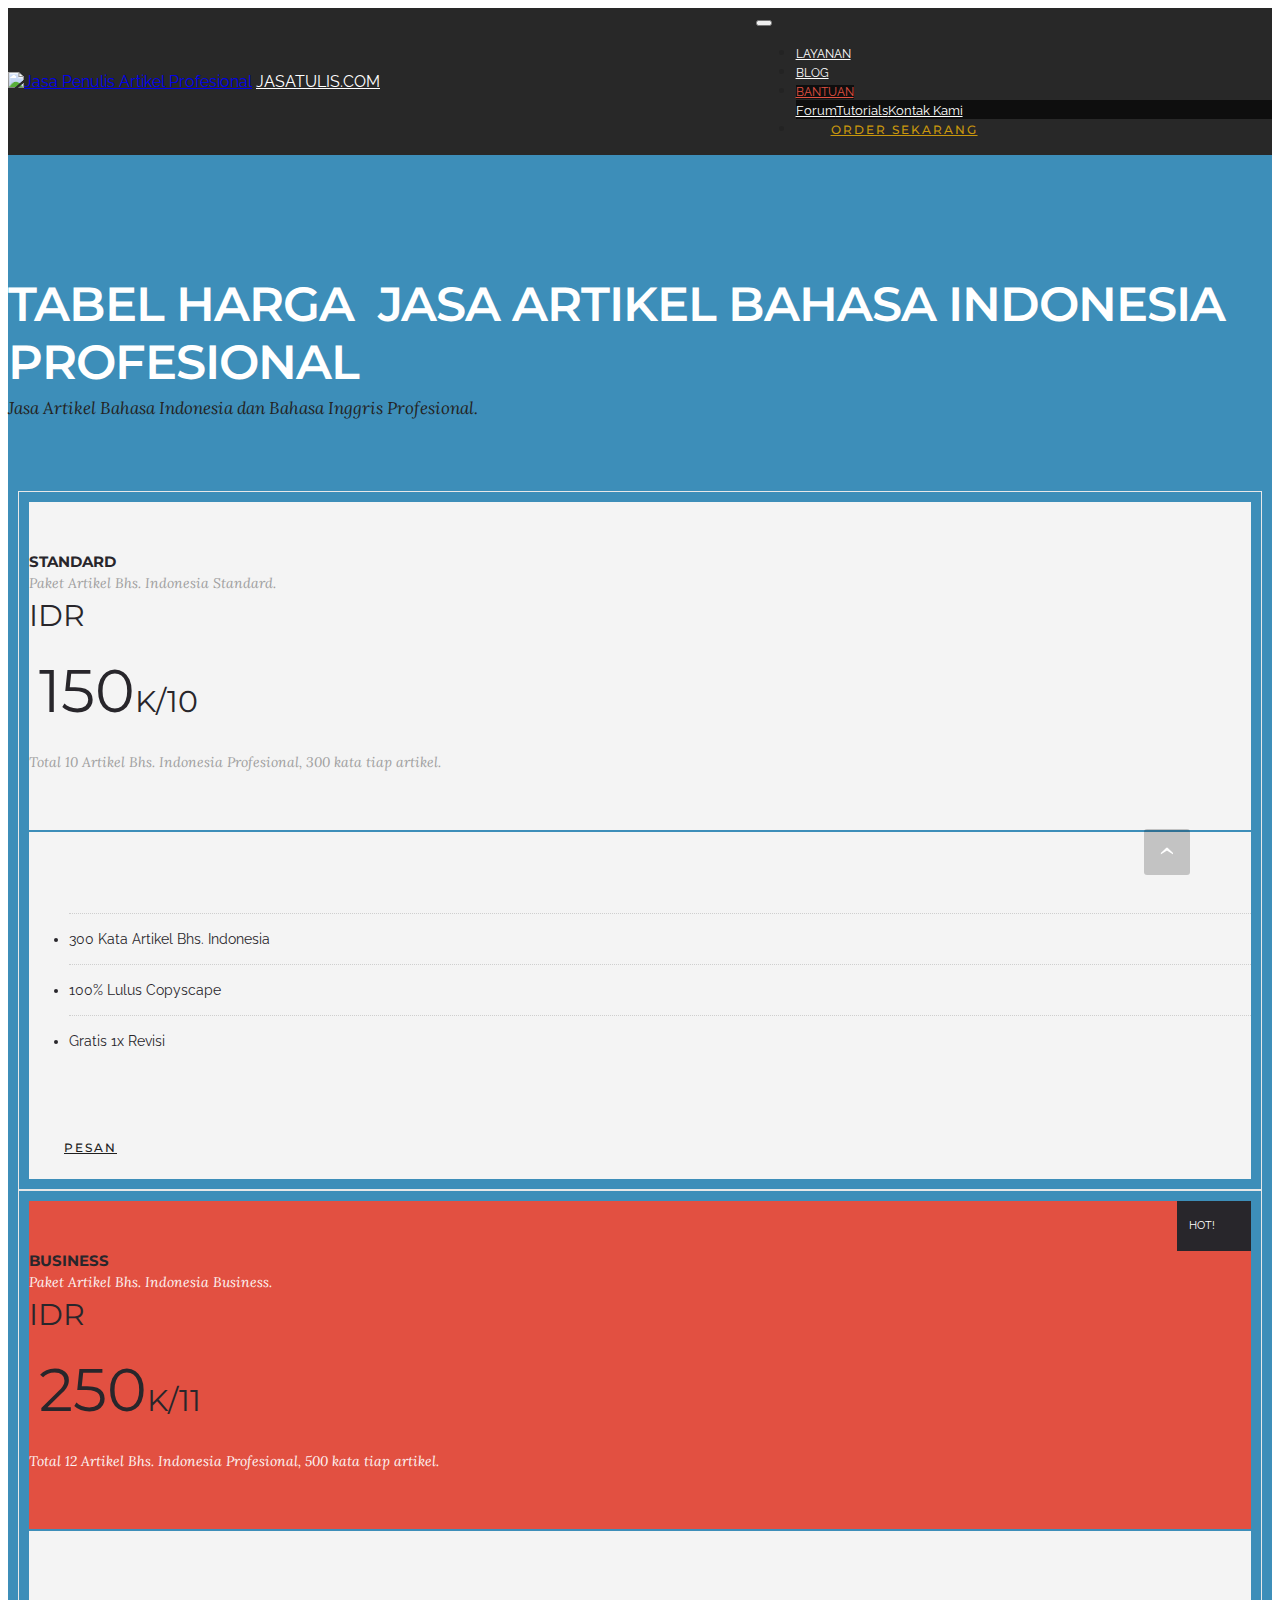
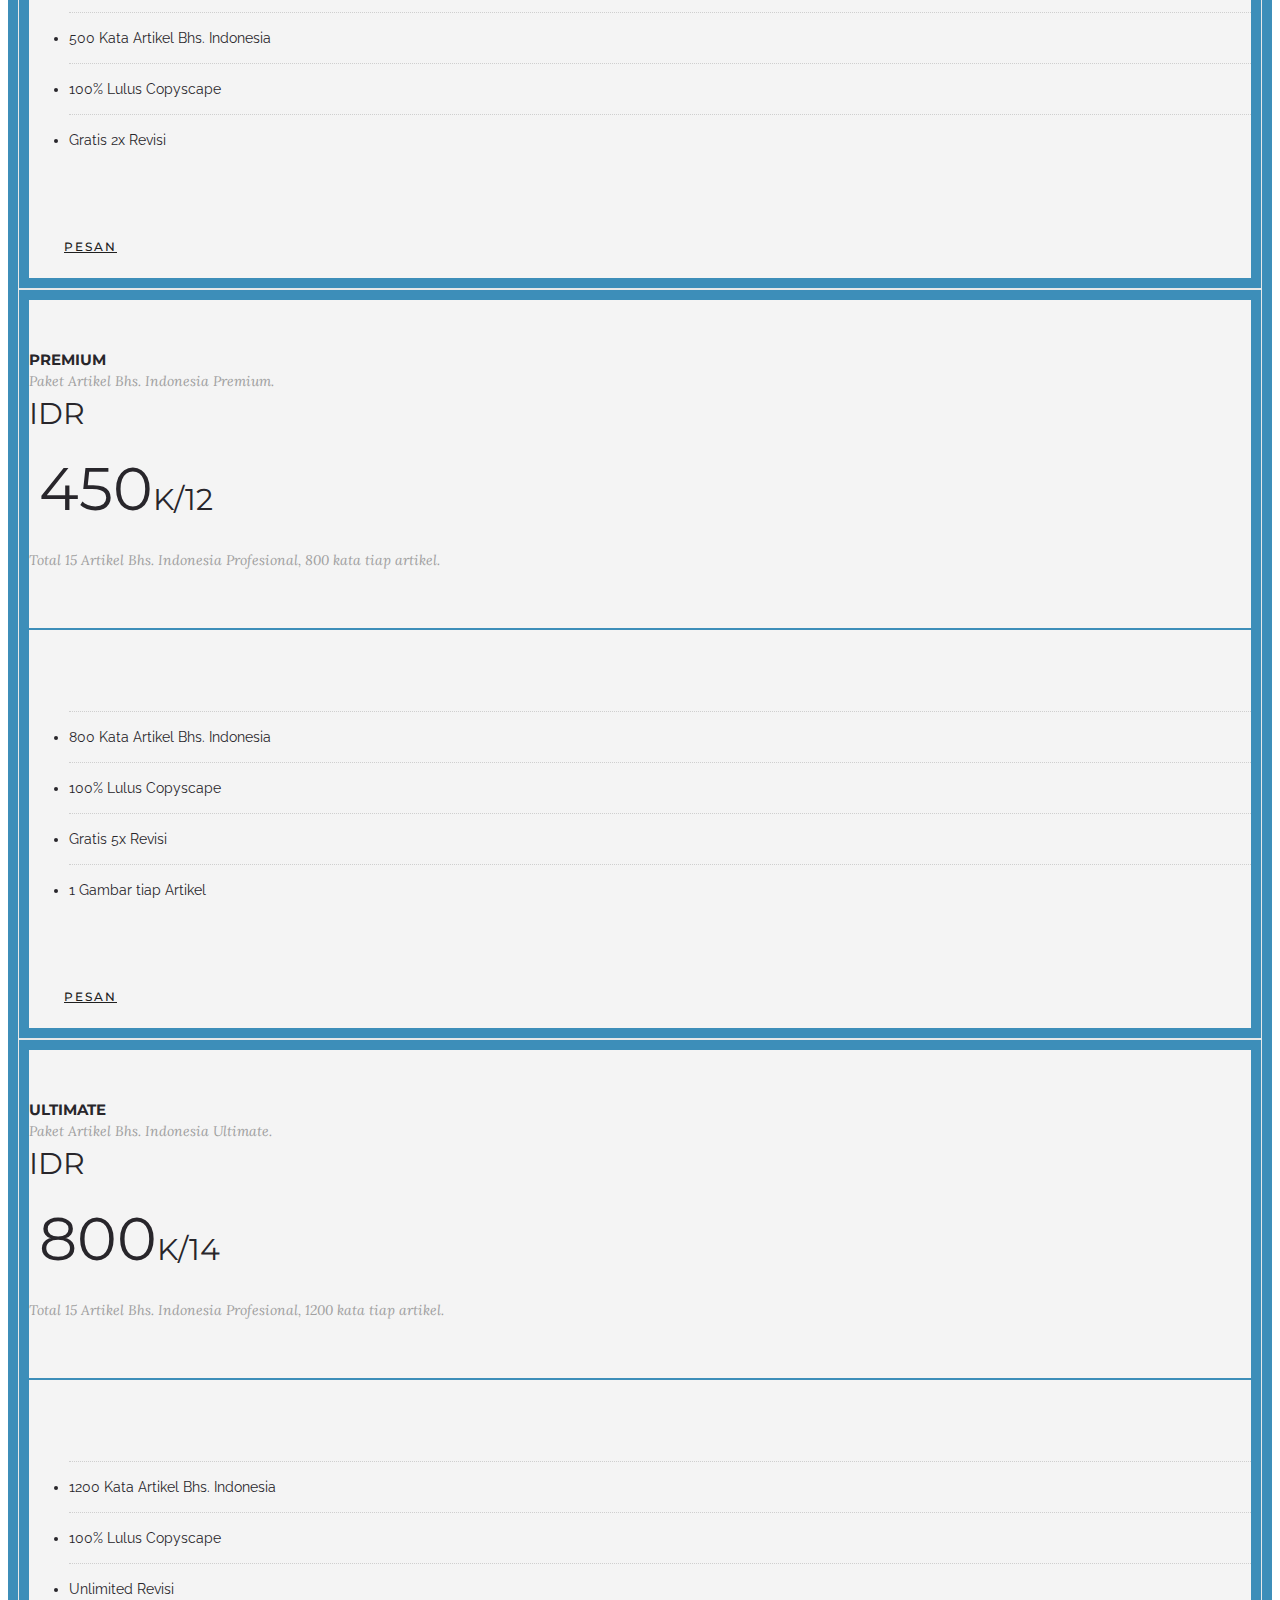
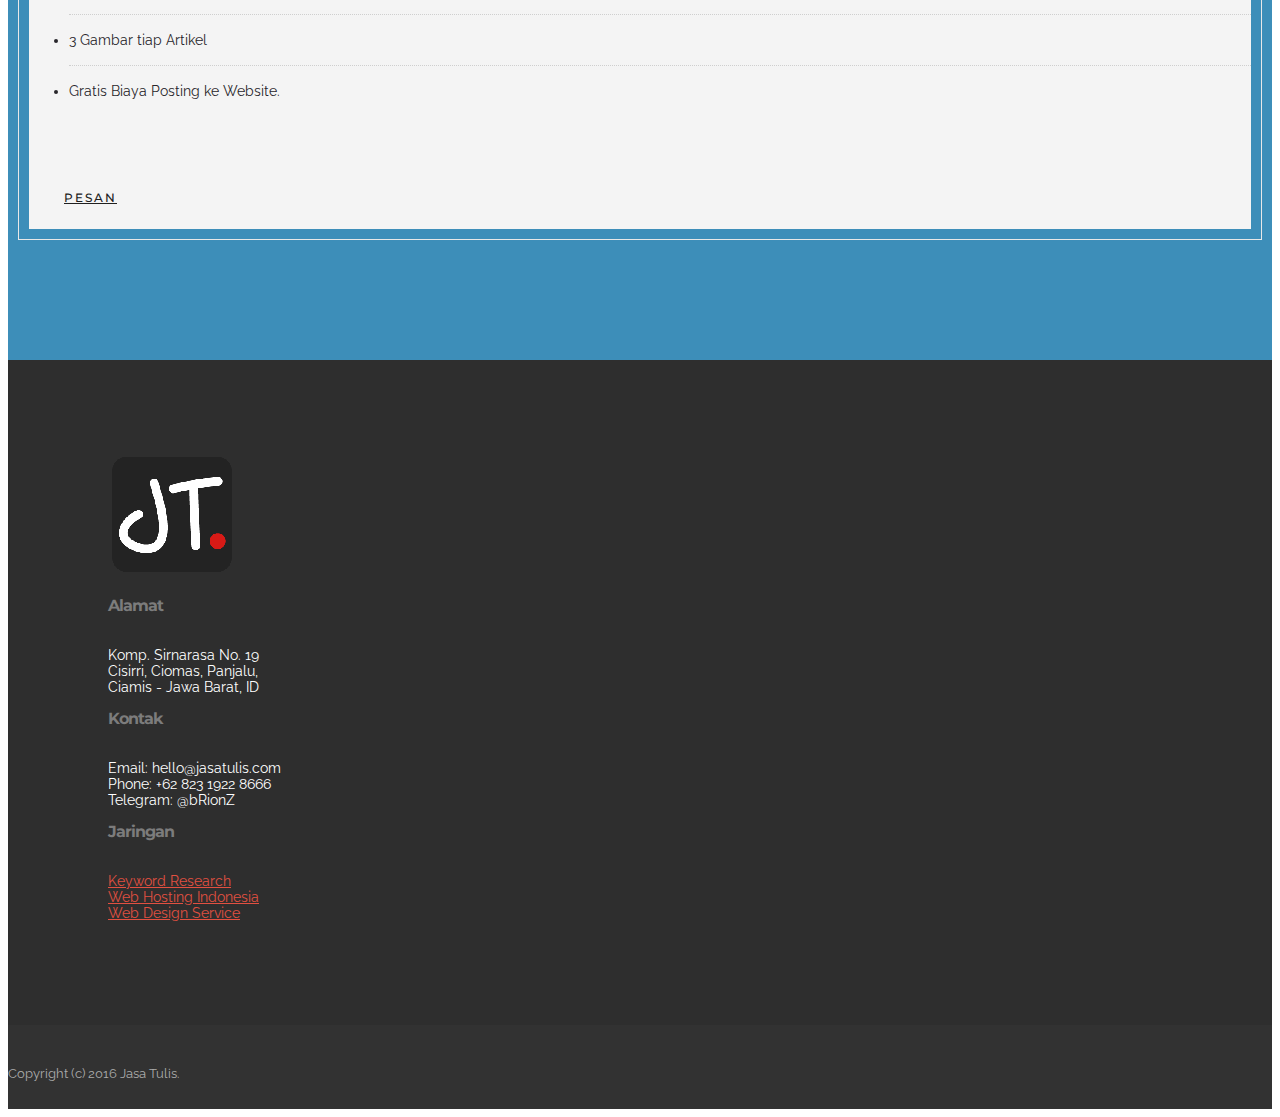
==== commit 1afc6183: "Add files via upload" ====
--- a/artikel-bahasa-indonesia.html
+++ b/artikel-bahasa-indonesia.html
@@ -1,7 +1,7 @@
 <!DOCTYPE html>
 <html>
 <head>
-  <!-- Site made with Mobirise Website Builder v3.10, https://mobirise.com -->
+  <!-- Site made with Love by: bRionZ, https://www.jasatulis.com -->
   <meta charset="UTF-8">
   <meta http-equiv="X-UA-Compatible" content="IE=edge">
   <meta name="generator" content="Mobirise v3.10, mobirise.com">
@@ -18,7 +18,7 @@
   <link rel="stylesheet" href="assets/animate.css/animate.min.css">
   <link rel="stylesheet" href="assets/dropdown/css/style.css">
   <link rel="stylesheet" href="assets/theme/css/style.css">
-  <link rel="stylesheet" href="assets/mobirise/css/mbr-additional.css" type="text/css">
+  <link rel="stylesheet" href="assets/brionz/css/mbr-additional.css" type="text/css">
   
   
   
@@ -59,7 +59,7 @@
                         <div class="hamburger-icon"></div>
                     </button>
 
-                    <ul class="nav-dropdown collapse pull-xs-right nav navbar-nav navbar-toggleable-sm" id="exCollapsingNavbar"><li class="nav-item"><a class="nav-link link" href="index.html#features2-9">LAYANAN</a></li><li class="nav-item"><a class="nav-link link" href="https://blog.jasatulis.com/" target="_blank">BLOG</a></li><li class="nav-item dropdown open"><a class="nav-link link dropdown-toggle" data-toggle="dropdown-submenu" href="https://www.jasatulis.com/helps/" aria-expanded="true">BANTUAN</a><div class="dropdown-menu"><a class="dropdown-item" href="https://forum.jasatulis.com/">Forum</a><a class="dropdown-item" href="https://blog.jasatulis.com/searh/label/tutorials" target="_blank">Tutorials</a><a class="dropdown-item" href="kontak-kami.html">Kontak Kami</a></div></li><li class="nav-item nav-btn"><a class="nav-link btn btn-warning-outline btn-warning" href="https://mobirise.com/">ORDER SEKARANG</a></li></ul>
+                    <ul class="nav-dropdown collapse pull-xs-right nav navbar-nav navbar-toggleable-sm" id="exCollapsingNavbar"><li class="nav-item"><a class="nav-link link" href="index.html#features2-9">LAYANAN</a></li><li class="nav-item"><a class="nav-link link" href="https://blog.jasatulis.com/" target="_blank">BLOG</a></li><li class="nav-item dropdown open"><a class="nav-link link dropdown-toggle" data-toggle="dropdown-submenu" href="https://www.jasatulis.com/helps/" aria-expanded="true">BANTUAN</a><div class="dropdown-menu"><a class="dropdown-item" href="https://forum.jasatulis.com/">Forum</a><a class="dropdown-item" href="https://blog.jasatulis.com/searh/label/tutorials" target="_blank">Tutorials</a><a class="dropdown-item" href="kontak-kami.html">Kontak Kami</a></div></li><li class="nav-item nav-btn"><a class="nav-link btn btn-warning-outline btn-warning" href="https://www.jasatulis.com/">ORDER SEKARANG</a></li></ul>
                     <button hidden="" class="navbar-toggler navbar-close" type="button" data-toggle="collapse" data-target="#exCollapsingNavbar">
                         <div class="close-icon"></div>
                     </button>
@@ -72,7 +72,7 @@
 
 </section>
 
-<section class="engine"><a rel="external" href="https://mobirise.com">best bootstrap site builder</a></section><section class="mbr-section mbr-after-navbar" id="pricing-table2-p" style="background-color: rgb(61, 142, 185); padding-top: 120px; padding-bottom: 120px;">
+<section class="engine"><a rel="external" href="https://www.jasatulis.com">easy responsive site design</a></section><section class="mbr-section mbr-after-navbar" id="pricing-table2-p" style="background-color: rgb(61, 142, 185); padding-top: 120px; padding-bottom: 120px;">
 
     
 
@@ -200,9 +200,9 @@
             </div>
             <div class="mbr-footer-content col-xs-12 col-md-3">
                 <p></p><p><strong>Jaringan</strong><br>
-<a href="https://www.keywords.id/" target="_blank">Keyword Research</a><a class="text-primary" href="https://mobirise.com/"></a><br>
-<a href="https://webhost.co.id/">Web Hosting Indonesia</a><a class="text-primary" href="https://mobirise.com/mobirise-free-win.zip"></a><br>
-<a href="https://www.deirs.com">Web Design Service</a><a href="https://www.deirs.com"></a><a class="text-primary" href="https://mobirise.com/mobirise-free-mac.zip"></a></p><p></p>
+<a href="https://www.keywords.id/" target="_blank">Keyword Research</a><a class="text-primary" href="https://www.jasatulis.com/"></a><br>
+<a href="https://webhost.co.id/">Web Hosting Indonesia</a><a class="text-primary" href="https://webhost.co.id"></a><br>
+<a href="https://www.deirs.com">Web Design Service</a><a href="https://www.deirs.com"></a><a class="text-primary" href="https://www.deirs.com"></a></p><p></p>
             </div>
 
         </div>
@@ -217,14 +217,14 @@
 </footer>
 
 
-  <script src="assets/web/assets/jquery/jquery.min.js"></script>
-  <script src="assets/tether/tether.min.js"></script>
-  <script src="assets/bootstrap/js/bootstrap.min.js"></script>
-  <script src="assets/smooth-scroll/SmoothScroll.js"></script>
-  <script src="assets/viewportChecker/jquery.viewportchecker.js"></script>
-  <script src="assets/dropdown/js/script.min.js"></script>
-  <script src="assets/touchSwipe/jquery.touchSwipe.min.js"></script>
-  <script src="assets/theme/js/script.js"></script>
+  <script async src="assets/web/assets/jquery/jquery.min.js"></script>
+  <script async src="assets/tether/tether.min.js"></script>
+  <script async src="assets/bootstrap/js/bootstrap.min.js"></script>
+  <script async src="assets/smooth-scroll/SmoothScroll.js"></script>
+  <script async src="assets/viewportChecker/jquery.viewportchecker.js"></script>
+  <script async src="assets/dropdown/js/script.min.js"></script>
+  <script async src="assets/touchSwipe/jquery.touchSwipe.min.js"></script>
+  <script async src="assets/theme/js/script.js"></script>
   
   
   <input name="animation" type="hidden">
--- a/assets/brionz/css/mbr-additional.css
+++ b/assets/brionz/css/mbr-additional.css
@@ -0,0 +1,810 @@
+@import url(https://fonts.googleapis.com/css?family=Montserrat:400,700);
+@import url(https://fonts.googleapis.com/css?family=Lora:400,700);
+@import url(https://fonts.googleapis.com/css?family=Raleway:400,300,700);
+
+
+
+body,
+input,
+textarea,
+.mbr-company .list-group-text {
+  font-family: 'Raleway', sans-serif;
+}
+.mbr-footer-content li,
+.mbr-footer .mbr-contacts li {
+  font-family: 'Raleway', sans-serif;
+}
+.btn,
+.alert,
+h1,
+h2,
+h3,
+h4,
+h5,
+h6,
+.h1,
+.h2,
+.h3,
+.h4,
+.h5,
+.h6,
+.display-1,
+.display-2,
+.display-3,
+.display-4,
+.mbr-figure .mbr-figure-caption,
+.mbr-gallery-title,
+.mbr-map [data-state-details],
+.mbr-price {
+  font-family: 'Montserrat', sans-serif;
+}
+.mbr-footer-content h1,
+.mbr-footer .mbr-contacts h1,
+.mbr-footer-content h2,
+.mbr-footer .mbr-contacts h2,
+.mbr-footer-content h3,
+.mbr-footer .mbr-contacts h3,
+.mbr-footer-content h4,
+.mbr-footer .mbr-contacts h4,
+.mbr-footer-content p strong,
+.mbr-footer .mbr-contacts p strong,
+.mbr-footer-content strong,
+.mbr-footer .mbr-contacts strong {
+  font-family: 'Montserrat', sans-serif;
+}
+.btn {
+  border-radius: 1.6em;
+}
+.mbr-subscribe .btn {
+  border-radius: 1.6em !important;
+}
+.btn-sm,
+.lead a,
+.lead blockquote,
+.mbr-section-subtitle,
+.mbr-section-hero .mbr-section-lead,
+.mbr-cards .card-subtitle,
+.mbr-testimonial .card-block {
+  font-family: 'Lora', serif;
+}
+.mbr-author-name {
+  font-family: 'Montserrat', sans-serif;
+}
+.mbr-author-desc {
+  font-family: 'Lora', serif;
+}
+.mbr-plan-title {
+  font-family: 'Montserrat', sans-serif;
+}
+.mbr-plan-subtitle,
+.mbr-plan-price-desc {
+  font-family: 'Lora', serif;
+}
+.bg-primary {
+  background-color: #e25041 !important;
+}
+.bg-success {
+  background-color: #90a878 !important;
+}
+.bg-info {
+  background-color: #7e9b9f !important;
+}
+.bg-warning {
+  background-color: #f3c649 !important;
+}
+.bg-danger {
+  background-color: #2969b0 !important;
+}
+.btn-primary {
+  background-color: #e25041;
+  border-color: #e25041;
+  color: #ffffff;
+}
+.btn-primary:hover,
+.btn-primary:focus,
+.btn-primary.focus,
+.btn-primary:active,
+.btn-primary.active {
+  color: #ffffff;
+  background-color: #ba2b1c;
+  border-color: #ba2b1c;
+}
+.btn-primary.disabled,
+.btn-primary:disabled {
+  color: #ffffff !important;
+  background-color: #ba2b1c !important;
+  border-color: #ba2b1c !important;
+}
+.btn-secondary {
+  background-color: #bfcecb;
+  border-color: #bfcecb;
+  color: #ffffff;
+}
+.btn-secondary:hover,
+.btn-secondary:focus,
+.btn-secondary.focus,
+.btn-secondary:active,
+.btn-secondary.active {
+  color: #ffffff;
+  background-color: #94ada8;
+  border-color: #94ada8;
+}
+.btn-secondary.disabled,
+.btn-secondary:disabled {
+  color: #ffffff !important;
+  background-color: #94ada8 !important;
+  border-color: #94ada8 !important;
+}
+.btn-info {
+  background-color: #7e9b9f;
+  border-color: #7e9b9f;
+  color: #ffffff;
+}
+.btn-info:hover,
+.btn-info:focus,
+.btn-info.focus,
+.btn-info:active,
+.btn-info.active {
+  color: #ffffff;
+  background-color: #597478;
+  border-color: #597478;
+}
+.btn-info.disabled,
+.btn-info:disabled {
+  color: #ffffff !important;
+  background-color: #597478 !important;
+  border-color: #597478 !important;
+}
+.btn-success {
+  background-color: #90a878;
+  border-color: #90a878;
+  color: #ffffff;
+}
+.btn-success:hover,
+.btn-success:focus,
+.btn-success.focus,
+.btn-success:active,
+.btn-success.active {
+  color: #ffffff;
+  background-color: #6a8153;
+  border-color: #6a8153;
+}
+.btn-success.disabled,
+.btn-success:disabled {
+  color: #ffffff !important;
+  background-color: #6a8153 !important;
+  border-color: #6a8153 !important;
+}
+.btn-warning {
+  background-color: #f3c649;
+  border-color: #f3c649;
+  color: #ffffff;
+}
+.btn-warning:hover,
+.btn-warning:focus,
+.btn-warning.focus,
+.btn-warning:active,
+.btn-warning.active {
+  color: #ffffff;
+  background-color: #e1a90f;
+  border-color: #e1a90f;
+}
+.btn-warning.disabled,
+.btn-warning:disabled {
+  color: #ffffff !important;
+  background-color: #e1a90f !important;
+  border-color: #e1a90f !important;
+}
+.btn-danger {
+  background-color: #2969b0;
+  border-color: #2969b0;
+  color: #ffffff;
+}
+.btn-danger:hover,
+.btn-danger:focus,
+.btn-danger.focus,
+.btn-danger:active,
+.btn-danger.active {
+  color: #ffffff;
+  background-color: #1b4472;
+  border-color: #1b4472;
+}
+.btn-danger.disabled,
+.btn-danger:disabled {
+  color: #ffffff !important;
+  background-color: #1b4472 !important;
+  border-color: #1b4472 !important;
+}
+.btn-primary-outline {
+  background: none;
+  border-color: #a42619;
+  color: #a42619;
+}
+.btn-primary-outline:hover,
+.btn-primary-outline:focus,
+.btn-primary-outline.focus,
+.btn-primary-outline:active,
+.btn-primary-outline.active {
+  color: #ffffff;
+  background-color: #e25041;
+  border-color: #e25041;
+}
+.btn-primary-outline.disabled,
+.btn-primary-outline:disabled {
+  color: #ffffff !important;
+  background-color: #e25041 !important;
+  border-color: #e25041 !important;
+}
+.btn-secondary-outline {
+  background: none;
+  border-color: #85a29c;
+  color: #85a29c;
+}
+.btn-secondary-outline:hover,
+.btn-secondary-outline:focus,
+.btn-secondary-outline.focus,
+.btn-secondary-outline:active,
+.btn-secondary-outline.active {
+  color: #ffffff;
+  background-color: #bfcecb;
+  border-color: #bfcecb;
+}
+.btn-secondary-outline.disabled,
+.btn-secondary-outline:disabled {
+  color: #ffffff !important;
+  background-color: #bfcecb !important;
+  border-color: #bfcecb !important;
+}
+.btn-info-outline {
+  background: none;
+  border-color: #4e6669;
+  color: #4e6669;
+}
+.btn-info-outline:hover,
+.btn-info-outline:focus,
+.btn-info-outline.focus,
+.btn-info-outline:active,
+.btn-info-outline.active {
+  color: #ffffff;
+  background-color: #7e9b9f;
+  border-color: #7e9b9f;
+}
+.btn-info-outline.disabled,
+.btn-info-outline:disabled {
+  color: #ffffff !important;
+  background-color: #7e9b9f !important;
+  border-color: #7e9b9f !important;
+}
+.btn-success-outline {
+  background: none;
+  border-color: #5d7149;
+  color: #5d7149;
+}
+.btn-success-outline:hover,
+.btn-success-outline:focus,
+.btn-success-outline.focus,
+.btn-success-outline:active,
+.btn-success-outline.active {
+  color: #ffffff;
+  background-color: #90a878;
+  border-color: #90a878;
+}
+.btn-success-outline.disabled,
+.btn-success-outline:disabled {
+  color: #ffffff !important;
+  background-color: #90a878 !important;
+  border-color: #90a878 !important;
+}
+.btn-warning-outline {
+  background: none;
+  border-color: #c9970d;
+  color: #c9970d;
+}
+.btn-warning-outline:hover,
+.btn-warning-outline:focus,
+.btn-warning-outline.focus,
+.btn-warning-outline:active,
+.btn-warning-outline.active {
+  color: #ffffff;
+  background-color: #f3c649;
+  border-color: #f3c649;
+}
+.btn-warning-outline.disabled,
+.btn-warning-outline:disabled {
+  color: #ffffff !important;
+  background-color: #f3c649 !important;
+  border-color: #f3c649 !important;
+}
+.btn-danger-outline {
+  background: none;
+  border-color: #16385d;
+  color: #16385d;
+}
+.btn-danger-outline:hover,
+.btn-danger-outline:focus,
+.btn-danger-outline.focus,
+.btn-danger-outline:active,
+.btn-danger-outline.active {
+  color: #ffffff;
+  background-color: #2969b0;
+  border-color: #2969b0;
+}
+.btn-danger-outline.disabled,
+.btn-danger-outline:disabled {
+  color: #ffffff !important;
+  background-color: #2969b0 !important;
+  border-color: #2969b0 !important;
+}
+.text-primary {
+  color: #e25041 !important;
+}
+.text-success {
+  color: #90a878 !important;
+}
+.text-info {
+  color: #7e9b9f !important;
+}
+.text-warning {
+  color: #f3c649 !important;
+}
+.text-danger {
+  color: #2969b0 !important;
+}
+.alert-success {
+  background-color: #90a878;
+}
+.alert-info {
+  background-color: #7e9b9f;
+}
+.alert-warning {
+  background-color: #f3c649;
+}
+.alert-danger {
+  background-color: #2969b0;
+}
+.btn-social {
+  border-color: #e25041;
+}
+.btn-social:hover {
+  background: #e25041;
+}
+.mbr-company .list-group-item.active .list-group-text {
+  color: #e25041;
+}
+.mbr-footer p a,
+.mbr-footer ul a {
+  color: #e25041;
+}
+.mbr-footer-content li::before,
+.mbr-footer .mbr-contacts li::before {
+  background: #e25041;
+}
+.mbr-footer-content li a:hover,
+.mbr-footer .mbr-contacts li a:hover {
+  color: #e25041;
+}
+.lead a,
+.lead a:hover {
+  color: #e25041;
+}
+.lead blockquote {
+  border-color: #e25041;
+}
+.mbr-plan-header.bg-primary .mbr-plan-subtitle,
+.mbr-plan-header.bg-primary .mbr-plan-price-desc {
+  color: #fdf3f2;
+}
+.mbr-plan-header.bg-success .mbr-plan-subtitle,
+.mbr-plan-header.bg-success .mbr-plan-price-desc {
+  color: #d0dac6;
+}
+.mbr-plan-header.bg-info .mbr-plan-subtitle,
+.mbr-plan-header.bg-info .mbr-plan-price-desc {
+  color: #c7d4d5;
+}
+.mbr-plan-header.bg-warning .mbr-plan-subtitle,
+.mbr-plan-header.bg-warning .mbr-plan-price-desc {
+  color: #ffffff;
+}
+.mbr-plan-header.bg-danger .mbr-plan-subtitle,
+.mbr-plan-header.bg-danger .mbr-plan-price-desc {
+  color: #79aae0;
+}
+.mbr-small-footer a,
+.mbr-gallery-filter li:hover {
+  color: #e25041;
+}
+#features2-9 .striped .mbr-cards-col:nth-child(2n+1) {
+  background-color: #2e2e2e;
+}
+#msg-box7-1 .mbr-section-title,
+#msg-box7-1 .lead p {
+  color: #fff;
+}
+#msg-box7-1 H3 {
+  text-align: right;
+}
+#msg-box7-1 P {
+  color: #00a885;
+}
+#menu-h .hide-buttons .nav-btn {
+  display: none !important;
+}
+#menu-h .navbar-caption {
+  color: #ffffff;
+}
+#menu-h .navbar-toggler {
+  color: #ffffff;
+}
+#menu-h .close-icon::before,
+#menu-h .close-icon::after {
+  background-color: #ffffff;
+}
+#menu-h .link,
+#menu-h .dropdown-item {
+  color: #ffffff;
+}
+#menu-h .link {
+  font-size: 0.75rem;
+}
+#menu-h .dropdown-item,
+#menu-h .nav-dropdown-sm .link {
+  font-size: 0.812rem;
+}
+#menu-h .link:hover,
+#menu-h .dropdown-item:hover,
+#menu-h .link:focus,
+#menu-h .dropdown-item:focus {
+  color: #e25041;
+}
+#menu-h .link[aria-expanded="true"],
+#menu-h .dropdown-menu {
+  background: #0e0e0e;
+}
+#menu-h .nav-dropdown-sm .link:focus,
+#menu-h .nav-dropdown-sm .link:hover,
+#menu-h .nav-dropdown-sm .dropdown-item:focus,
+#menu-h .nav-dropdown-sm .dropdown-item:hover {
+  background: #202020!important;
+}
+#menu-h .navbar,
+#menu-h .nav-dropdown-sm,
+#menu-h .nav-dropdown-sm .link[aria-expanded="true"],
+#menu-h .nav-dropdown-sm .dropdown-menu {
+  background: #282828;
+}
+#menu-h .bg-color.transparent .link {
+  color: #ffffff;
+  transition: none;
+}
+#menu-h .bg-color.transparent.opened .link {
+  transition: color 0.2s ease-in-out;
+}
+#menu-h .bg-color.transparent.opened .link:hover,
+#menu-h .bg-color.transparent.opened .link:focus {
+  color: #e25041;
+}
+#menu-h .link[aria-expanded="true"],
+#menu-h .dropdown-item[aria-expanded="true"] {
+  color: #e25041!important;
+}
+#pricing-table2-l .mbr-plan-header,
+#pricing-table2-l .mbr-plan-body {
+  background-color: #f4f4f4;
+}
+#pricing-table2-l ul,
+#pricing-table2-l .mbr-plan-title,
+#pricing-table2-l .mbr-price-value,
+#pricing-table2-l .mbr-price-figure,
+#pricing-table2-l .mbr-price-term {
+  color: #28262b;
+}
+#pricing-table2-l .mbr-plan {
+  border-color: #e8e8e8;
+}
+#pricing-table2-l .mbr-plan .list-group-item {
+  border-color: #cfcfcf;
+}
+#pricing-table2-l .mbr-section__container .mbr-section-subtitle {
+  color: #000000;
+}
+#pricing-table2-l .mbr-section__container .mbr-section-title {
+  color: #e25041;
+}
+#menu-h .hide-buttons .nav-btn {
+  display: none !important;
+}
+#menu-h .navbar-caption {
+  color: #ffffff;
+}
+#menu-h .navbar-toggler {
+  color: #ffffff;
+}
+#menu-h .close-icon::before,
+#menu-h .close-icon::after {
+  background-color: #ffffff;
+}
+#menu-h .link,
+#menu-h .dropdown-item {
+  color: #ffffff;
+}
+#menu-h .link {
+  font-size: 0.75rem;
+}
+#menu-h .dropdown-item,
+#menu-h .nav-dropdown-sm .link {
+  font-size: 0.812rem;
+}
+#menu-h .link:hover,
+#menu-h .dropdown-item:hover,
+#menu-h .link:focus,
+#menu-h .dropdown-item:focus {
+  color: #e25041;
+}
+#menu-h .link[aria-expanded="true"],
+#menu-h .dropdown-menu {
+  background: #0e0e0e;
+}
+#menu-h .nav-dropdown-sm .link:focus,
+#menu-h .nav-dropdown-sm .link:hover,
+#menu-h .nav-dropdown-sm .dropdown-item:focus,
+#menu-h .nav-dropdown-sm .dropdown-item:hover {
+  background: #202020!important;
+}
+#menu-h .navbar,
+#menu-h .nav-dropdown-sm,
+#menu-h .nav-dropdown-sm .link[aria-expanded="true"],
+#menu-h .nav-dropdown-sm .dropdown-menu {
+  background: #282828;
+}
+#menu-h .bg-color.transparent .link {
+  color: #ffffff;
+  transition: none;
+}
+#menu-h .bg-color.transparent.opened .link {
+  transition: color 0.2s ease-in-out;
+}
+#menu-h .bg-color.transparent.opened .link:hover,
+#menu-h .bg-color.transparent.opened .link:focus {
+  color: #e25041;
+}
+#menu-h .link[aria-expanded="true"],
+#menu-h .dropdown-item[aria-expanded="true"] {
+  color: #e25041!important;
+}
+#pricing-table2-p .mbr-plan-header,
+#pricing-table2-p .mbr-plan-body {
+  background-color: #f4f4f4;
+}
+#pricing-table2-p ul,
+#pricing-table2-p .mbr-plan-title,
+#pricing-table2-p .mbr-price-value,
+#pricing-table2-p .mbr-price-figure,
+#pricing-table2-p .mbr-price-term {
+  color: #28262b;
+}
+#pricing-table2-p .mbr-plan {
+  border-color: #e8e8e8;
+}
+#pricing-table2-p .mbr-plan .list-group-item {
+  border-color: #cfcfcf;
+}
+#pricing-table2-p .mbr-section__container .mbr-section-subtitle {
+  color: #232323;
+}
+#pricing-table2-p .mbr-section__container .mbr-section-title {
+  color: #ffffff;
+}
+#menu-s .hide-buttons .nav-btn {
+  display: none !important;
+}
+#menu-s .navbar-caption {
+  color: #ffffff;
+}
+#menu-s .navbar-toggler {
+  color: #ffffff;
+}
+#menu-s .close-icon::before,
+#menu-s .close-icon::after {
+  background-color: #ffffff;
+}
+#menu-s .link,
+#menu-s .dropdown-item {
+  color: #ffffff;
+}
+#menu-s .link {
+  font-size: 0.75rem;
+}
+#menu-s .dropdown-item,
+#menu-s .nav-dropdown-sm .link {
+  font-size: 0.812rem;
+}
+#menu-s .link:hover,
+#menu-s .dropdown-item:hover,
+#menu-s .link:focus,
+#menu-s .dropdown-item:focus {
+  color: #e25041;
+}
+#menu-s .link[aria-expanded="true"],
+#menu-s .dropdown-menu {
+  background: #0e0e0e;
+}
+#menu-s .nav-dropdown-sm .link:focus,
+#menu-s .nav-dropdown-sm .link:hover,
+#menu-s .nav-dropdown-sm .dropdown-item:focus,
+#menu-s .nav-dropdown-sm .dropdown-item:hover {
+  background: #202020!important;
+}
+#menu-s .navbar,
+#menu-s .nav-dropdown-sm,
+#menu-s .nav-dropdown-sm .link[aria-expanded="true"],
+#menu-s .nav-dropdown-sm .dropdown-menu {
+  background: #282828;
+}
+#menu-s .bg-color.transparent .link {
+  color: #ffffff;
+  transition: none;
+}
+#menu-s .bg-color.transparent.opened .link {
+  transition: color 0.2s ease-in-out;
+}
+#menu-s .bg-color.transparent.opened .link:hover,
+#menu-s .bg-color.transparent.opened .link:focus {
+  color: #e25041;
+}
+#menu-s .link[aria-expanded="true"],
+#menu-s .dropdown-item[aria-expanded="true"] {
+  color: #e25041!important;
+}
+#pricing-table2-t .mbr-plan-header,
+#pricing-table2-t .mbr-plan-body {
+  background-color: #f4f4f4;
+}
+#pricing-table2-t ul,
+#pricing-table2-t .mbr-plan-title,
+#pricing-table2-t .mbr-price-value,
+#pricing-table2-t .mbr-price-figure,
+#pricing-table2-t .mbr-price-term {
+  color: #28262b;
+}
+#pricing-table2-t .mbr-plan {
+  border-color: #e8e8e8;
+}
+#pricing-table2-t .mbr-plan .list-group-item {
+  border-color: #cfcfcf;
+}
+#pricing-table2-t .mbr-section__container .mbr-section-subtitle {
+  color: #000000;
+}
+#pricing-table2-t .mbr-section__container .mbr-section-title {
+  color: #ffffff;
+}
+#menu-w .hide-buttons .nav-btn {
+  display: none !important;
+}
+#menu-w .navbar-caption {
+  color: #ffffff;
+}
+#menu-w .navbar-toggler {
+  color: #ffffff;
+}
+#menu-w .close-icon::before,
+#menu-w .close-icon::after {
+  background-color: #ffffff;
+}
+#menu-w .link,
+#menu-w .dropdown-item {
+  color: #ffffff;
+}
+#menu-w .link {
+  font-size: 0.75rem;
+}
+#menu-w .dropdown-item,
+#menu-w .nav-dropdown-sm .link {
+  font-size: 0.812rem;
+}
+#menu-w .link:hover,
+#menu-w .dropdown-item:hover,
+#menu-w .link:focus,
+#menu-w .dropdown-item:focus {
+  color: #e25041;
+}
+#menu-w .link[aria-expanded="true"],
+#menu-w .dropdown-menu {
+  background: #0e0e0e;
+}
+#menu-w .nav-dropdown-sm .link:focus,
+#menu-w .nav-dropdown-sm .link:hover,
+#menu-w .nav-dropdown-sm .dropdown-item:focus,
+#menu-w .nav-dropdown-sm .dropdown-item:hover {
+  background: #202020!important;
+}
+#menu-w .navbar,
+#menu-w .nav-dropdown-sm,
+#menu-w .nav-dropdown-sm .link[aria-expanded="true"],
+#menu-w .nav-dropdown-sm .dropdown-menu {
+  background: #282828;
+}
+#menu-w .bg-color.transparent .link {
+  color: #ffffff;
+  transition: none;
+}
+#menu-w .bg-color.transparent.opened .link {
+  transition: color 0.2s ease-in-out;
+}
+#menu-w .bg-color.transparent.opened .link:hover,
+#menu-w .bg-color.transparent.opened .link:focus {
+  color: #e25041;
+}
+#menu-w .link[aria-expanded="true"],
+#menu-w .dropdown-item[aria-expanded="true"] {
+  color: #e25041!important;
+}
+#msg-box8-11 .mbr-section-title,
+#msg-box8-11 p {
+  color: #fff;
+}
+#form1-10 .form-control-label {
+  color: #232323;
+}
+#menu-z .hide-buttons .nav-btn {
+  display: none !important;
+}
+#menu-z .navbar-caption {
+  color: #ffffff;
+}
+#menu-z .navbar-toggler {
+  color: #ffffff;
+}
+#menu-z .close-icon::before,
+#menu-z .close-icon::after {
+  background-color: #ffffff;
+}
+#menu-z .link,
+#menu-z .dropdown-item {
+  color: #ffffff;
+}
+#menu-z .link {
+  font-size: 0.75rem;
+}
+#menu-z .dropdown-item,
+#menu-z .nav-dropdown-sm .link {
+  font-size: 0.812rem;
+}
+#menu-z .link:hover,
+#menu-z .dropdown-item:hover,
+#menu-z .link:focus,
+#menu-z .dropdown-item:focus {
+  color: #e25041;
+}
+#menu-z .link[aria-expanded="true"],
+#menu-z .dropdown-menu {
+  background: #0e0e0e;
+}
+#menu-z .nav-dropdown-sm .link:focus,
+#menu-z .nav-dropdown-sm .link:hover,
+#menu-z .nav-dropdown-sm .dropdown-item:focus,
+#menu-z .nav-dropdown-sm .dropdown-item:hover {
+  background: #202020!important;
+}
+#menu-z .navbar,
+#menu-z .nav-dropdown-sm,
+#menu-z .nav-dropdown-sm .link[aria-expanded="true"],
+#menu-z .nav-dropdown-sm .dropdown-menu {
+  background: #282828;
+}
+#menu-z .bg-color.transparent .link {
+  color: #ffffff;
+  transition: none;
+}
+#menu-z .bg-color.transparent.opened .link {
+  transition: color 0.2s ease-in-out;
+}
+#menu-z .bg-color.transparent.opened .link:hover,
+#menu-z .bg-color.transparent.opened .link:focus {
+  color: #e25041;
+}
+#menu-z .link[aria-expanded="true"],
+#menu-z .dropdown-item[aria-expanded="true"] {
+  color: #e25041!important;
+}
